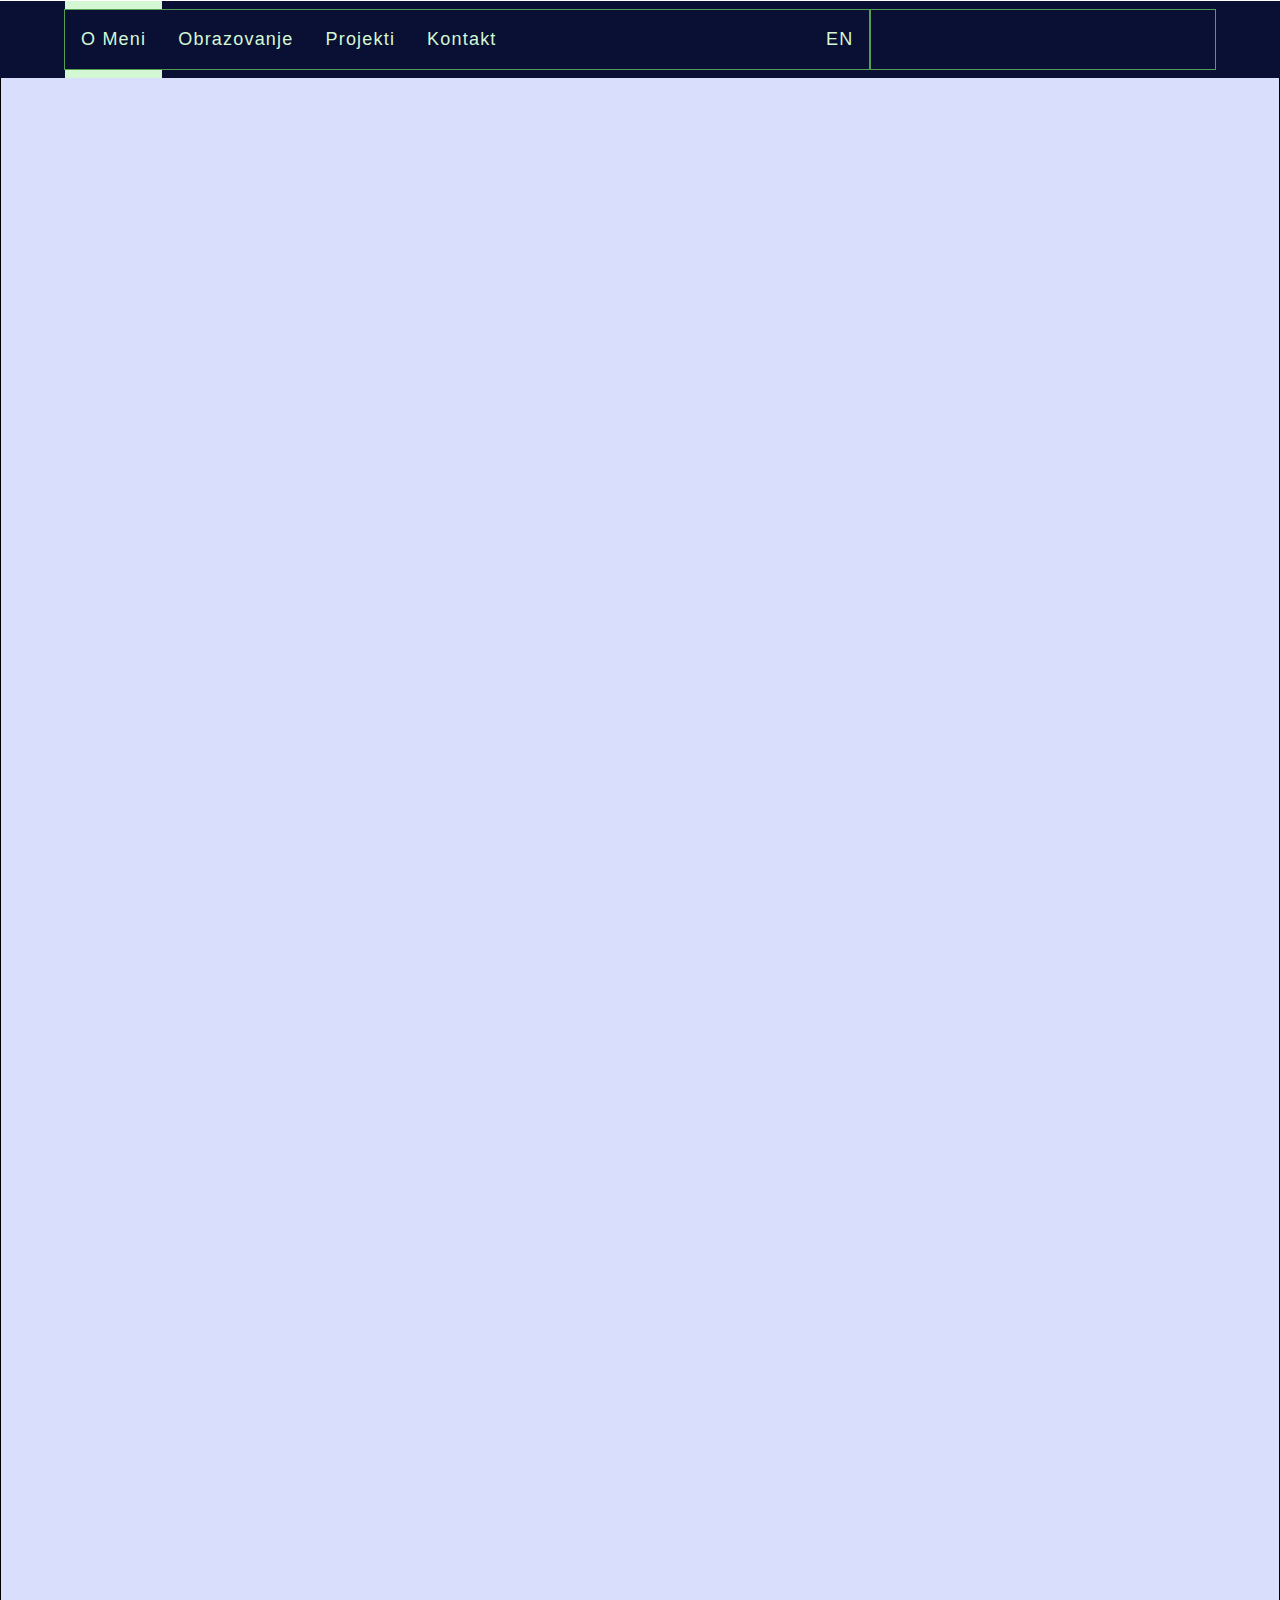
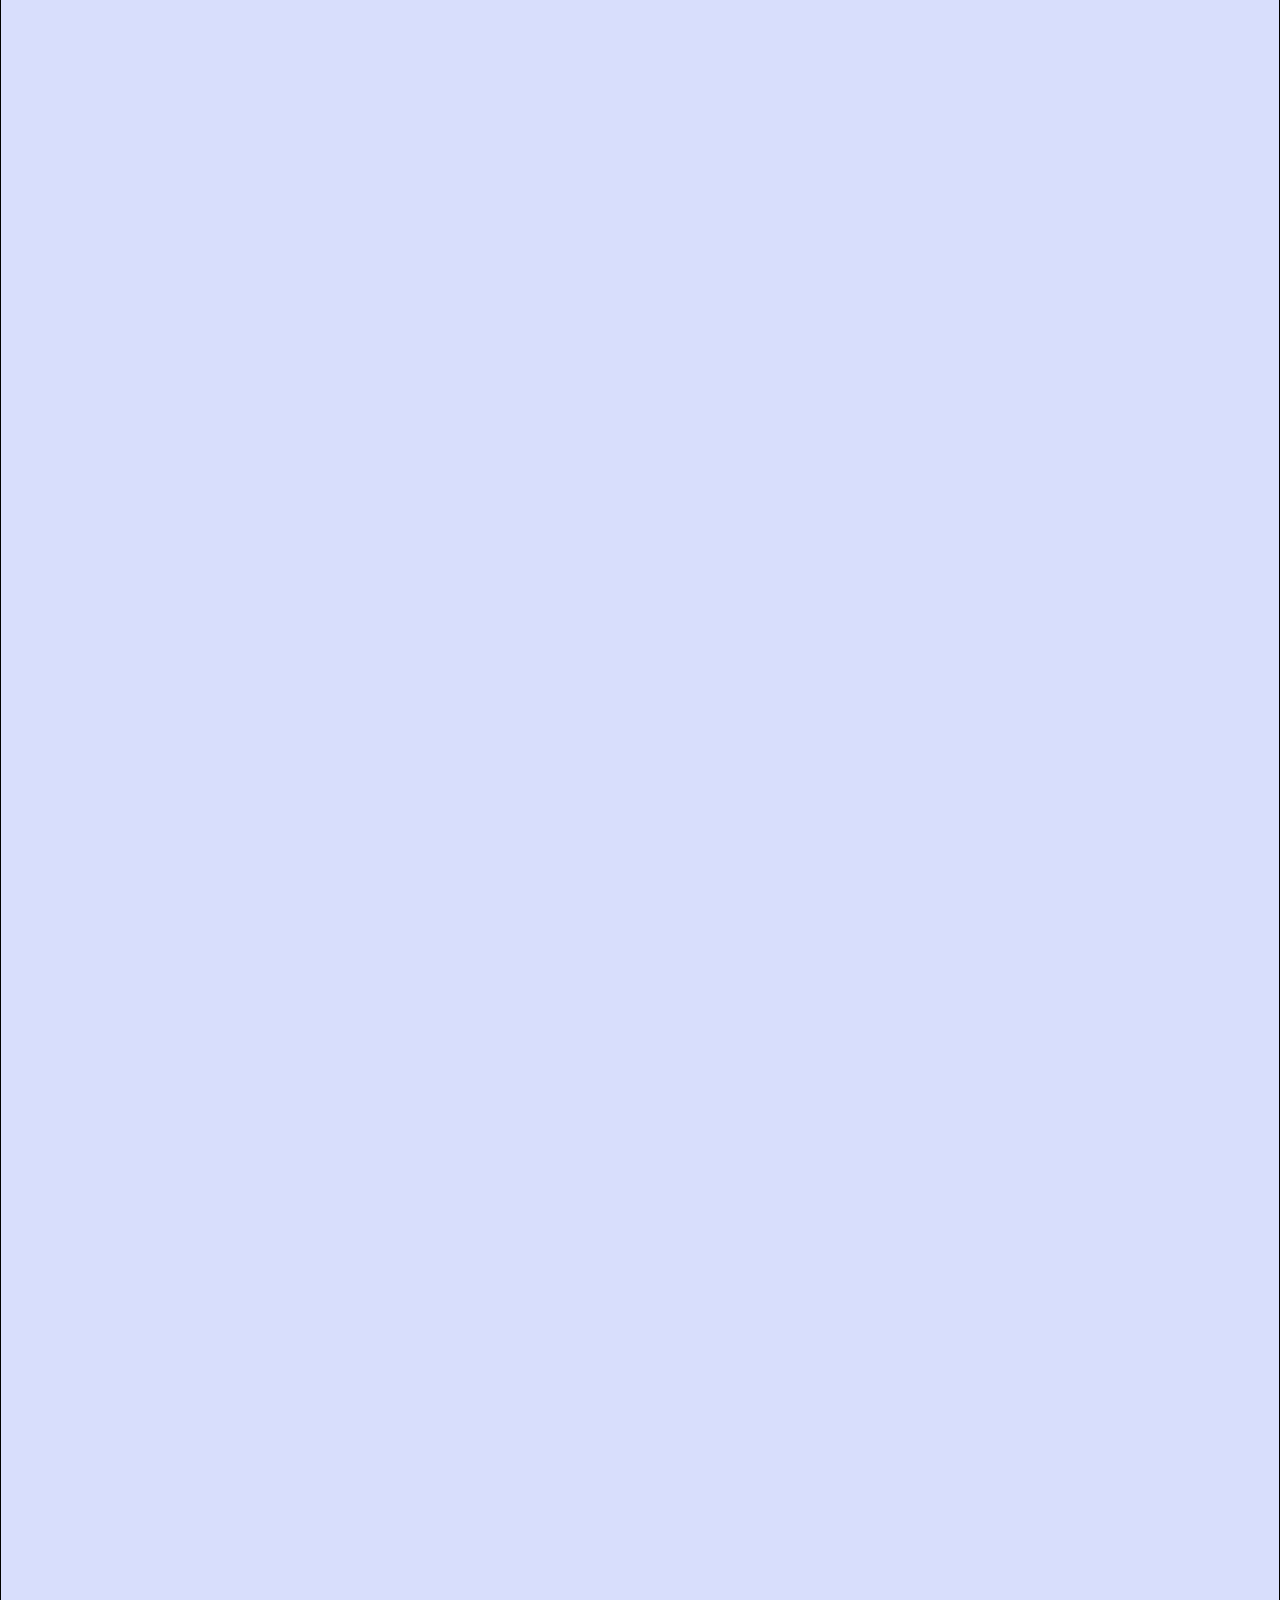
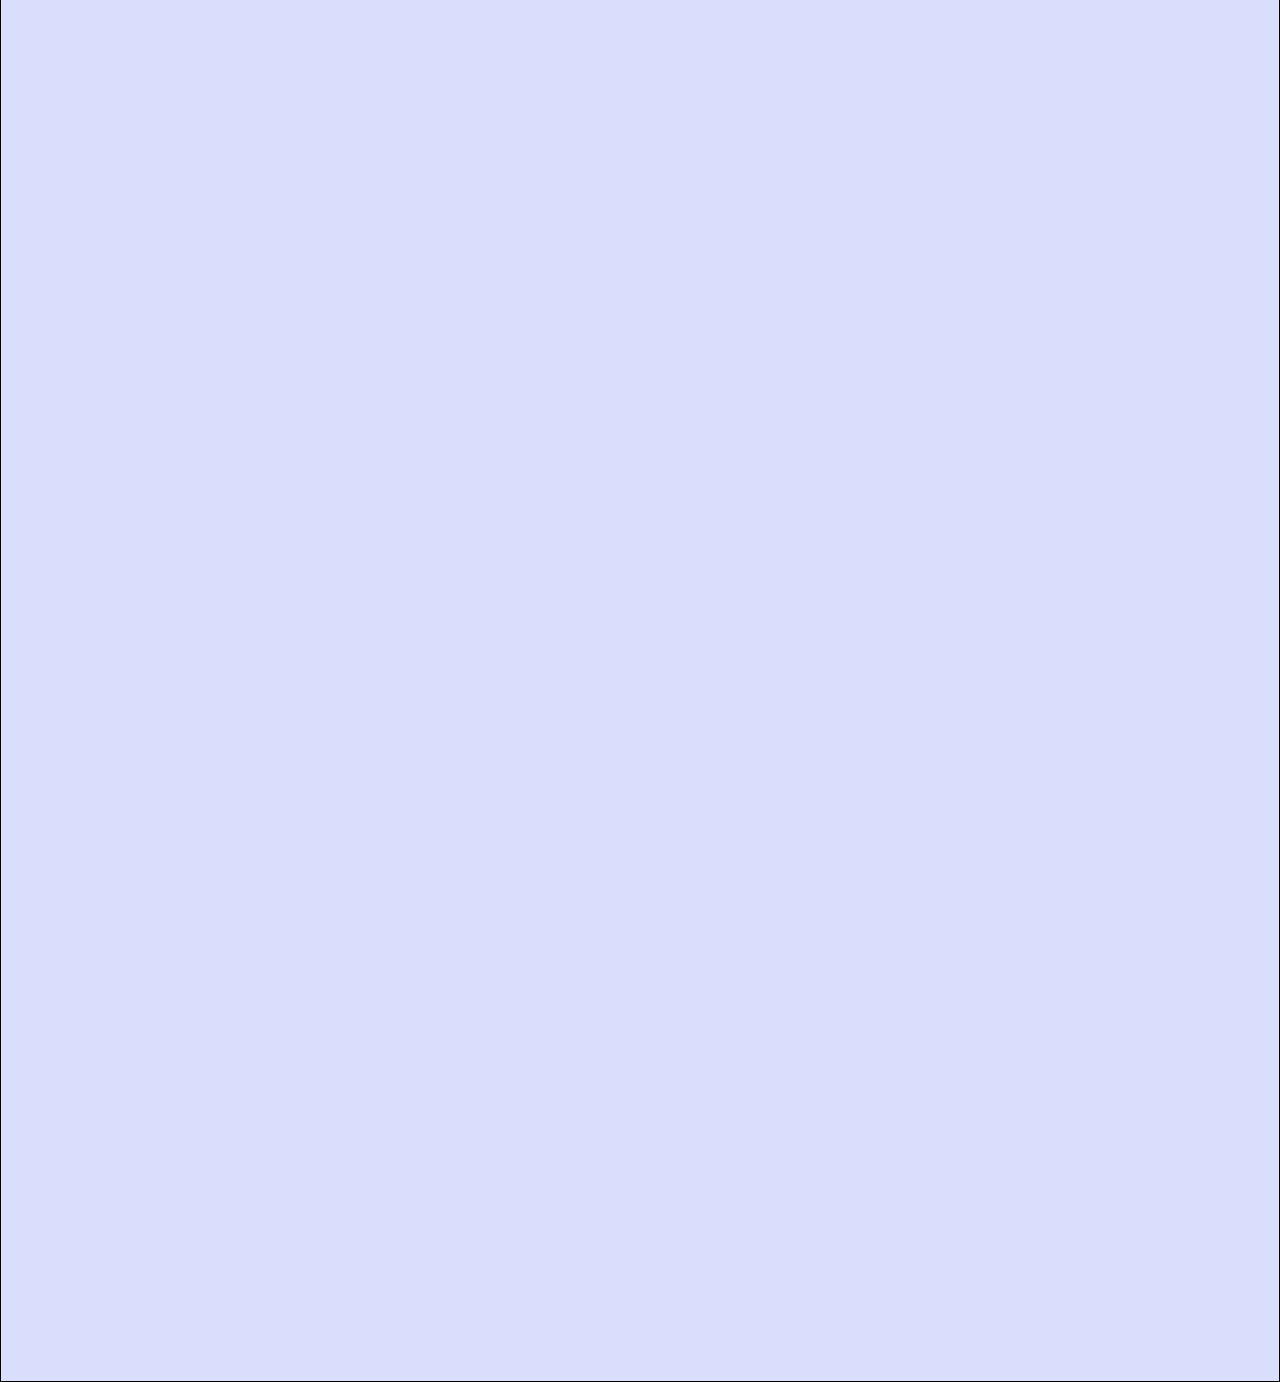
==== index.html @ 49f26e9c "First version is done" ====
<!DOCTYPE html>
<html lang="en" id="html-ID">

<head>
    <meta charset="UTF-8">
    <meta name="viewport" content="width=device-width, initial-scale=1.0">
    <title>About Me</title>

    <link rel="stylesheet" href="css/main.css" />
    <link rel="stylesheet" href="https://www.w3schools.com/w3css/4/w3.css" />

    <!------------------ Icons ------------------>
    <link rel="stylesheet" href="https://use.fontawesome.com/releases/v5.7.2/css/all.css"
        integrity="sha384-fnmOCqbTlWIlj8LyTjo7mOUStjsKC4pOpQbqyi7RrhN7udi9RwhKkMHpvLbHG9Sr" crossorigin="anonymous" />

    <script type="text/javascript" src="js/javascript.js"></script>
    <script type="text/javascript" src="js/javascript-1.js"></script>
    <script src="https://ajax.googleapis.com/ajax/libs/jquery/3.5.1/jquery.min.js"></script>
</head>

<body id="body-ID">
    <!-- Navbar -->
    <div id="frameNavBar" class="frame-nav-bar w3-top">

        <!-- Selektor -->
        <div class="selector mobile-hide" id="selector"></div>

        <div id="navBar" class="nav-bar w3-bar w3-center-align w3-large" style="display:flex;">
            <!---------------- LOGO ---------------->
            <!-- <a href="#" class="w3-bar-item w3-button w3-padding-16"><span class="w3-large">
                    <i class="fab fa-forumbee"></i></span></a> -->
            <div class="left-links mobile-hide">
                <!----------- About Me ----------->
                <a href="#aboutMe" class="w3-bar-item w3-button w3-hover-theme w3-padding-16" data-select="selected"
                    data-name="about-me">O Meni</a>

                <!----------- Educatios ----------->
                <a href="#education" class="w3-bar-item w3-button w3-hover-theme w3-padding-16"
                    data-name="education">Obrazovanje</a>

                <!------------ Projects ------------>
                <a href="#projects" class="w3-bar-item w3-button w3-hover-theme w3-padding-16"
                    data-name="projects">Projekti</a>

                <!------------ Contact ------------>
                <a href="#contact" class="w3-bar-item w3-button w3-hover-theme w3-padding-16"
                    data-name="contact">Kontakt</a>

                <a href="english.html" class="w3-bar-item w3-button w3-padding-16 w3-right">EN</a>
            </div>
            <div class="right-buttons">
                <!-------------- Open Sidebar Button -------------->
                <a class="w3-bar-item w3-button w3-right w3-large w3-padding-16 dekstop-hide" href="javascript:void(0)"
                    onclick="switch_navbar()">
                    <i class="fa fa-bars"></i>
                </a>
                <!-------------- Search form -------------->
                <div class="search w3-right">
                    <!-- <form method="" action=""> -->
                    <!-- Open Button and Search Button -->
                    <button id="searchButton" onclick="show_search_form()"
                        class="search-button w3-button w3-padding-16 w3-right" title="Open Search Box">
                        <i class="fa fa-search"></i>
                    </button>
                    <!-- Input Filed -->
                    <input id="searchInput" type="text" class="search-input w3-right search-box-hidden" autofocus
                        placeholder="Search...">
                    <!-- Close Button -->
                    <button id="closeButton" onclick="show_search_form()"
                        class="close-button w3-button w3-right w3-hide" title="Close Search Box">
                        <i class="fas fa-angle-double-right"></i>
                    </button>
                    <!-- </form> -->
                </div><!-- search -->
            </div><!-- right-buttons-->
        </div><!-- nav-bar -->

        <!--------------- Search form - Mobile version --------------->
        <div id="searchMobile" class="search-mobile trans-all">
            <!-- <form method="" action=""> -->
            <!-- Input Filed -->
            <input id="searchInput" type="text" class="search-input" autofocus placeholder="Search...">
            <!-- Search Button -->
            <button id="seachButton" onclick="run_search_form()" class="search-button w3-button trans-all"
                title="Serach Search Box">Traži
            </button>
            <!-- Close Button -->
            <button id="closeButton" onclick="show_search_form()" class="close-button w3-button trans-all"
                title="Close Search Box">
                <i class="fas fa-times"></i>
            </button>
            <!-- </form> -->
        </div>

        <!--------------- Side bar --------------->
        <div id="sideBar" class="side-bar trans-all">
            <!------------------ Close button ------------------>
            <a href="javascript:void(0)" class="closebtn" onclick="switch_navbar()">&times;</a>
            <!----------- About Me ----------->
            <a href="#aboutMe" class="sidebar-link select-sidebar" data-name="about-me">O Meni</a>
            <!----------- Education ----------->
            <a href="#education" class="sidebar-link" data-name="education">Obrazovanje</a>
            <!----------- Projects ----------->
            <a href="#projects" class="sidebar-link" data-name="projects">Projekti</a>
            <!----------- Contact ----------->
            <a href="#contact" class="sidebar-link" data-name="contact">Kontakt</a>
            <!----------- Language ----------->
            <a href="english.html" class="sidebar-link">EN</a>
        </div>

    </div><!-- id="nav-bar" -->

    <div class="content">
        <div id="aboutMe" class="about-me">
            <div class="picture trans-all trans-move-left-off">
                <div class="image-person hightlights1" onclick="change_gray_scale(this)"></div>
            </div>
            <div class="description trans-all trans-move-off">
                <h1 class="title w3-xxxlarge trans-all trans-move-off trans-delay-1">O Meni</h1>
                <h3 class="trans-all trans-move-off trans-delay-2">Pozdrav !</h3>
                <ul class="trans-all trans-move-off trans-delay-3">
                    <li>Moje ime je <strong>Petar Bogić</strong>, živim i radim u Sremskoj Mitrovici</li>
                    <li>Po struci sam elektroinženjer računarstva i elektrotehnike</li>
                    <li>Poslednjih godina bavim se razvojem web stranica koristeći dostupne alate za razvoj web-a</li>
                    <li>U slobodno vreme bavim se popravkama drvenih predmeta, električnih
                        aparata, muzikom, a često posećujem i Frušku Goru
                    </li>
                </ul>
                <p class="trans-all trans-move-off trans-delay-4">Toliko za sada</p>
            </div>
        </div>
        <div id="education" class="education">
            <h1 class="title w3-xxxlarge trans-all trans-move-left-off">Obrazovanje</h1>
            <div class="row row-1">
                <div class="colon-1 trans-all trans-move-left-off">
                    <h4>Fakultet</h4>
                </div>
                <div class="colon-2 trans-all trans-move-off">
                    <h3><strong>Fakultet Tehničkih Nauka</strong></h3>
                    <div class="text-row">
                        <div class="text-1">Mesto</div>
                        <div class="text-2">Novi Sad</div>
                    </div>
                    <div class="text-row">
                        <div class="text-1">Smer</div>
                        <div class="text-2">Računarstvo i elektrotehnika</div>
                    </div>
                    <div class="text-row">
                        <div class="text-1">Završen</div>
                        <div class="text-2">2012 godine</div>
                    </div>
                </div>
            </div><!-- row-1 -->
            <div class="row row-2">
                <div class="colon-1 trans-all trans-move-left-off trans-delay-1">
                    <h4>Srednja škola</h4>
                </div>
                <div class="colon-2 trans-all trans-move-off trans-delay-1">
                    <h3><strong>Elektrotehnička škola - Nikola Tesla</strong></h3>
                    <div class="text-row">
                        <div class="text-1">Mesto</div>
                        <div class="text-2">Sremska Mitrovica</div>
                    </div>
                    <div class="text-row">
                        <div class="text-1">Smer</div>
                        <div class="text-2">Automatika - Industrisjka elektronika </div>
                    </div>
                    <div class="text-row">
                        <div class="text-1">Završena</div>
                        <div class="text-2">2004 godine</div>
                    </div>
                </div>
            </div><!-- row-2 -->
            <div class="row row-3">
                <div class="colon-1 trans-all trans-move-left-off trans-delay-2">
                    <h4>Rad sa računarom</h4>
                </div>
                <div class="colon-2 trans-all trans-move-off trans-delay-2">
                    <h3><strong>Osnovno</strong></h3>
                    <div class="text-row">
                        <div class="text-1"></div>
                        <div class="text-2">
                            <ul>
                                <li>Word</li>
                                <li>Exsel</li>
                                <li>PowerPoint</li>
                            </ul>
                        </div>
                    </div>
                    <h3><strong>Napredni</strong></h3>
                    <div class="text-row">
                        <div class="text-1"></div>
                        <div class="text-2">
                            <ul>
                                <li>SketchUp - 3D projektovanje</li>
                                <li>Eagle, Protel - PCB projektovanje</li>
                                <li>GIMP - obrada slika</li>
                            </ul>
                        </div>
                    </div>
                </div>
            </div><!-- row-3 -->
            <div class="row row-4">
                <div class="colon-1 trans-all trans-move-left-off trans-delay-3">
                    <h4>Serverski programi </br>PHP and MySQL, Apache Server</h4>
                </div>
                <div class="colon-2 trans-all trans-move-off trans-delay-3">
                    <h3><strong>phpMyadmin</strong> – aplikacija za rad sa mysql bazom podataka</h3>
                    <div class="text-row">
                        <div class="text-1"></div>
                        <div class="text-2">
                            <ul>
                                <li>kreiranje nove baze</li>
                                <li>kreiranje root korisnika, ostalih korisnika, dodela nivoa pristup</li>
                                <li>kreiranje tabela</li>
                                <li>definisanje polja tabela</li>
                                <li>definisanje polja auto-increment</li>
                                <li>selektovanje podataka, upotreba operatora OR, AND, BEETWIN, LIKE</li>
                                <li>definisanje ograničenja za tabele, constrains</li>
                                <li>definisanje primary key</li>
                                <li>povezivanje tabela definisanjem foreign key-a</li>
                                <li>izmena (UPDATE), brisanje podataka (DELETE), upis novih podataka (INSERT)
                                    korišćenjem SQL query ili preko aplikacije phpMyadmin</li>
                                <li>brisanje cele tabele ili baze naredbom DROP, i slično</li>
                            </ul>
                        </div>
                    </div>
                    <h3><strong>PHP</strong></h3>
                    <div class="text-row">
                        <div class="text-1"></div>
                        <div class="text-2">
                            <ul>
                                <li>proceduralni php</li>
                                <li>framework CodeIgniter</li>
                                <li>objektnno-orjetisani php</li>
                                <li>rad u CMS-u Wordpress</li>
                            </ul>
                        </div>
                    </div>
                </div>
            </div><!-- row-4 -->
            <div class="row row-5">
                <div class="colon-1 trans-all trans-move-left-off trans-delay-4">
                    <h4><strong>Front-end</strong> – web dizajn</h4>
                </div>
                <div class="colon-2 trans-all trans-move-off trans-delay-4">
                    <h3><strong>HTML, CSS</strong></h3>
                    <div class="text-row">
                        <div class="text-1"></div>
                        <div class="text-2">
                            <ul>
                                <li>korišćenje većine html elemenata za prikaz teksta, slika,
                                    karaktera, linkova, paragrafa...</li>
                                <li>korišćenje nekih od mnogobrojnih events trigger-a</li>
                                <li>framework bootstrap</li>
                                <li>framework w3school</li>
                                <li>pomoćni alat SCSS</li>
                            </ul>
                        </div>
                    </div>
                    <h3><strong>Javascript</strong></h3>
                    <div class="text-row">
                        <div class="text-1"></div>
                        <div class="text-2">
                            <ul>
                                <li>implementacija primera jQuery-a sa manjim izmenama
                                    prilagođenim potrebama projekta</li>
                                <li>rad sa AJAX-om i primena u Wordpress-u</li>
                            </ul>
                        </div>
                    </div>
                </div>
            </div><!-- row-5 -->

            <div class="row row-6">
                <div class="colon-1 trans-all trans-move-left-off trans-delay-5">
                    <h4><strong>CMS</strong></h4>
                </div>
                <div class="colon-2 trans-all trans-move-off trans-delay-5">
                    <h3><strong>Wordpress</strong></h3>
                    <div class="text-row">
                        <div class="text-1"></div>
                        <div class="text-2">
                            <ul>
                                <li>modifikacija postojećeg tema</li>
                                <li>proširenje funkcionalnosti korišćenjem hooks-a i postojećih wordpress funkcija kao i
                                    php funkcija</li>
                                <li>jedan projekat plugin Post Private Messages</li>
                                <li>nekoliko manjih projekata (dodatnih funkcija) za Wordpress
                                </li>
                            </ul>
                        </div>
                    </div>
                </div>
            </div><!-- row-6 -->
        </div>
        <div id="projects" class="projects">
            <h1 class="title w3-xxxlarge trans-all trans-move-left-off">Projekti</h1>
            <div class="all-projects">
                <div class="project pro-1 trans-all trans-move-left-off">
                    <div class="frame">
                        <div class="cover-p trans-all" onmouseover="hover_project(this)"
                            onmouseleave="hover_project_leave(this)">
                            <div class="trans-all">
                                <h3>Pcela INFO</h3>Korišćene tehnologije: HTML, CSS, SCSS, w3schools framework,
                                JavaScript, jQuery
                            </div>
                            <a href="https://petarb-wp.github.io/pcelar-info/" class="trans-all"
                                target="_blank">Detaljnije</a>
                        </div>
                    </div>
                </div>
                <div class="project pro-2 trans-all trans-move-left-off trans-delay-1">
                    <div class="frame">
                        <div class="cover-p trans-all" onmouseover="hover_project(this)"
                            onmouseleave="hover_project_leave(this)">
                            <div class="trans-all">
                                <h3>GromNET</h3>Korišćene tehnologije: HTML, CSS, w3schools framework, JavaScript,
                                jQuery (No active links, Single Page)
                            </div>
                            <a href="https://petarb-wp.github.io/grom-net/" class="trans-all"
                                target="_blank">Detaljnije</a>
                        </div>
                    </div>
                </div>
                <div class="project pro-3 trans-all trans-move-left-off trans-delay-2">
                    <div class="frame">
                        <div class="cover-p trans-all" onmouseover="hover_project(this)"
                            onmouseleave="hover_project_leave(this)">
                            <div class="trans-all">
                                <h3>Post Private Messages</h3>Korišćene tehnologije: HTML, CSS, JavaScript, jQuery,
                                Wordpress CMS, PHP, MySQL, Ajax
                            </div>
                            <a href="https://petarb-wp.github.io/private-messages-html/index.html" class="trans-all"
                                target="_blank">Detaljnije</a>
                        </div>
                    </div>
                </div>
                <div class="project pro-4 trans-all trans-move-off trans-delay-3">
                    <div class="frame">
                        <div class="cover-p trans-all" onmouseover="hover_project(this)"
                            onmouseleave="hover_project_leave(this)">
                            <div class="trans-all">
                                <h3>Skocko</h3>Korišćene tehnologije: HTML, CSS, JavaScript, PHP, Codeigniter framework,
                                MySQL
                            </div>
                            <a href="http://skocko.ml/" class="trans-all" target="_blank">Detaljnije</a>
                        </div>
                    </div>
                </div>
                <div class="project pro-5 trans-all trans-move-off trans-delay-4">
                    <div class="frame">
                        <div class="cover-p trans-all" onmouseover="hover_project(this)"
                            onmouseleave="hover_project_leave(this)">
                            <div class="trans-all">
                                <h3>About Me</h3>Korišćene tehnologije: HTML, CSS, SCSS, JavaScript, jQuery
                            </div>
                            <a href="https://petarb-wp.github.io/#" class="trans-all" target="_blank">Detaljnije</a>
                        </div>
                    </div>
                </div>
            </div>
        </div>
        <div id="contact" class="contact">
            <h1 class="title w3-xxxlarge trans-all trans-move-left-off">Kontakt</h1>
            <div class="info">
                <div class="info-col1">
                    <h3 class="trans-all trans-move-left-off">Kontakt podaci</h3>
                    <div class="row">
                        <div class="col-1 trans-all trans-move-left-off"><strong><i
                                    class="far fa-envelope"></i></strong></div>
                        <div class="col-2 trans-all trans-move-left-off trans-delay-1">petarbogic85@gmail.com</div>
                    </div>
                    <div class="row">
                        <div class="col-1 trans-all trans-move-left-off trans-delay-2"><strong><i
                                    class="fas fa-phone-square"></i></strong></div>
                        <div class="col-2 trans-all trans-move-left-off trans-delay-3">065/67-53-990</div>
                    </div>
                    <div class="row">
                        <div class="col-1 trans-all trans-move-left-off trans-delay-4"><strong><i
                                    class="fab fa-skype"></i></strong>
                        </div>
                        <div class="col-2 trans-all trans-move-left-off trans-delay-5">petarb</div>
                    </div>
                </div>
                <div class="info-col2">
                    <h3 class="trans-all trans-move-off">Pošalji poruku</h3>
                    <form method="POST" action="">
                        <div class="textarea trans-all trans-move-off">
                            <label for="message">Sadržaj poruke</label>
                            <textarea name="message" id="message" placeholder="DISABLED" disabled></textarea>
                        </div>
                        <div class="email trans-all trans-move-off trans-delay-1">
                            <label for="email">Vaš e-mail</label>
                            <input type="email" name="email" id="email" placeholder="DISABLED" disabled>
                        </div>
                        <div class="button trans-all trans-move-off trans-delay-2">
                            <button type="submit" disabled>Pošaji</button>
                        </div>
                    </form>
                </div>
            </div><!-- info contact -->
        </div><!-- contact -->
    </div><!-- content -->

    <script>
        function allowed_links(selectedElement) {
            let allowed_attr = ["about-me", "education", "projects", "contact"];
            let check = false;
            for (i = 0; i < allowed_attr.length; i++) {
                if (selectedElement.getAttribute("data-name") == allowed_attr[i]) {
                    check = true;
                    break;
                }
            }
            return check;
        }

        $(document).ready(function () {

            // Add smooth scrolling to all links
            $("a").on('click', function (event) {

                console.log("Click on: " + $(this).text());

                if (!allowed_links(this)) {
                    console.log("NOT ALLOWED");
                    return "";
                } else {
                    console.log("ALLOWED");
                }

                if (sessionStorage.getItem("clickButton") == null) {
                    sessionStorage.setItem("clickButton", true);
                }

                if (this.parentElement.getAttribute("id") == "sideBar") {
                    console.log("selected Mobile Element: " + this);
                    mobile_active(this, false); // selected-element, close side-bar menu
                } else {
                    console.log("selected Desktop Element: " + this);
                    desktop_active(this); // selected-element
                }

                // Make sure this.hash has a value before overriding default behavior
                if (this.hash !== "") {
                    // Prevent default anchor click behavior
                    event.preventDefault();

                    // Store hash
                    var hash = this.hash;
                    var selected_element = this;

                    // Using jQuery's animate() method to add smooth page scroll
                    // The optional number (800) specifies the number of milliseconds it takes to scroll to the specified area
                    $('html').animate({
                        scrollTop: $(hash).offset().top - 77
                    }, 1200, function () {

                        // menu_marker(selected_element);
                        setTimeout(function () {
                            sessionStorage.removeItem("clickButton"); // clickButton == null
                        }, 200);

                        // Add hash (#) to URL when done scrolling (default click behavior)
                        // window.location.hash = hash;
                    });
                } // End if
            });
        });

        window.onload = function () {
            $(document).ready(function () {

                if (sessionStorage.getItem("clickButton") == null) {
                    sessionStorage.setItem("clickButton", true);
                }

                $('html').animate({
                    scrollTop: $("#aboutMe").offset().top - 77
                }, 500, function () {
                    let selectedElement = document.getElementById("navBar").children[0].children[0];
                    if (window.innerWidth > 767) {
                        desktop_active(selectedElement);
                    } else {
                        mobile_active(selectedElement, false, true); // selected Element, open side-bar menu, show all content parts
                    }
                    setTimeout(function () {
                        sessionStorage.removeItem("clickButton"); // clickButton == null
                    }, 200);
                });
            });

            if (checkTouchDevice()) {
                set_mobile_projects();
            }
        }
    </script>
</body>

</html>
---- css/main.css ----
/*-------------------------------------
<h1>Heading 1 (36px)</h1>
<h2>Heading 2 (30px)</h2>
<h3>Heading 3 (24px)</h3>
<h4>Heading 4 (20px)</h4>
<h5>Heading 5 (18px)</h5>
<h6>Heading 6 (16px)</h6>

(10) w3-tiny
(12) w3-small
(15) w3-medium
(18) w3-large
(24) w3-xlarge
(36) w3-xxlarge
(48) w3-xxxlarge
(64) w3-jumbo
-------------------------------------*/
.border-4 {
  border-top: 4px solid transparent !important;
  border-bottom: 4px solid transparent !important;
}

.border-color1 {
  border-top-color: #D4F7D4 !important;
  border-bottom-color: #D4F7D4 !important;
}

@keyframes moveButton {
  0% {
    left: -400px;
    opacity: 0;
  }
  100% {
    left: 0;
    opacity: 1;
  }
}
@keyframes textShadows {
  0% {
    text-shadow: 0px 0px 0px #559E54;
  }
  100% {
    text-shadow: 0px 0px 20px #091034;
  }
}
.search-box {
  width: 250px !important;
  padding-left: 16px !important;
  padding-right: 16px !important;
}

.search-box-hidden {
  width: 0;
}

.content {
  border: 1px solid black;
  display: flex;
  flex-direction: column;
  background-color: #d8defc;
  margin-top: 77px;
}

h1.title {
  font-weight: bolder;
  margin: 32px 0;
}

.text-animation {
  opacity: 0;
  transition: opacity 2s;
}

.text-animation-1 {
  transition: transform 1s linear 1s;
  transform: translateX(50%);
}

.trans-all {
  transition: all 1.2s;
}

.trans-move-off {
  transform: translateX(100%);
  opacity: 0;
}

.trans-move-left-off {
  transform: translateX(-100%);
  opacity: 0;
}

.trans-move-on {
  transform: translateX(0) !important;
  opacity: 1 !important;
}

.trans-up-off {
  transform: translateY(-100%);
  opacity: 0;
}

.trans-up-on {
  transform: translateY(0) !important;
  opacity: 1 !important;
}

.trans-delay-1 {
  transition-delay: 200ms;
}

.trans-delay-2 {
  transition-delay: 400ms;
}

.trans-delay-3 {
  transition-delay: 600ms;
}

.trans-delay-4 {
  transition-delay: 800ms;
}

.trans-delay-5 {
  transition-delay: 1000ms;
}

#frameNavBar {
  background-color: #091034;
  z-index: 2;
}
#frameNavBar .search-mobile {
  position: absolute;
  top: 100px;
  height: 250px;
  width: 100%;
  padding: 16px;
  background-color: rgba(9, 16, 52, 0.6);
  transition-duration: 700ms;
  transform: translateY(-500px);
  opacity: 0;
}
#frameNavBar .search-mobile.vertical-move {
  transform: translateY(0);
  opacity: 1;
}
#frameNavBar .search-mobile .search-input {
  width: 100%;
  padding: 16px;
  outline-style: none;
}
#frameNavBar .search-mobile button {
  border-radius: 4px;
  margin-top: 16px;
  padding: 8px 16px;
  color: #D4F7D4;
  background-color: #091034;
  outline-style: none;
  transition-duration: 400ms;
}
#frameNavBar .search-mobile button:hover {
  color: #D4F7D4 !important;
  background-color: #111d5f !important;
}
#frameNavBar .search-mobile .search-button {
  float: left;
}
#frameNavBar .search-mobile .close-button {
  float: right;
}

.nav-bar {
  width: auto !important;
  padding: 8px 0;
  position: relative;
  z-index: 5;
  display: flex;
}
.nav-bar .left-links {
  border: 1px solid #559E54;
  display: flex;
  width: 70%;
}
.nav-bar .right-buttons {
  border: 1px solid #559E54;
}
.nav-bar a, .nav-bar button {
  color: #D4F7D4;
  background-color: #091034;
  transition-property: color;
  -webkit-transition-property: color;
  transition-duration: 0.5s;
  -webkit-transition-duration: 0.5s;
  transition-timing-function: linear;
  -webkit-transition-timing-function: linear;
}
.nav-bar a:hover, .nav-bar button:hover {
  color: #7ee77e !important;
  background-color: #091034 !important;
}
.nav-bar .search .search-button {
  outline-style: none;
}
.nav-bar .search .search-input {
  border: 0;
  margin: 8px 0;
  padding: 8px 0;
  outline-style: none;
  transition: width 1s, padding-left 1s, padding-right 1s;
}
.nav-bar .search .close-button {
  outline-style: none;
  margin-top: 8px;
  background-color: #236AB9 !important;
  position: relative;
  animation-name: moveButton;
  animation-duration: 1s;
}

.selector {
  width: 0;
  height: 100%;
  background-color: #D4F7D4;
  position: absolute;
  z-index: 4;
  left: 64px;
  transition: width 1s, transform 1s;
}

.about-me {
  overflow-x: hidden;
  color: #091034;
  padding-top: 48px;
  display: flex;
  display: -webkit-flex;
}
.about-me .picture {
  display: flex;
  display: -webkit-flex;
  justify-content: center;
  align-items: center;
}
.about-me .picture .image-person {
  border-radius: 50%;
  border: 3px solid #091034;
  background-image: url("../images/image-me.jpg");
  background-position: center;
  background-size: auto 250px;
  background-repeat: no-repeat;
  background-color: white;
  width: 280px;
  height: 280px;
}
.about-me .picture .image-person:hover {
  cursor: pointer;
}
.about-me .picture .image-person.hightlights0 {
  filter: grayscale(0%);
}
.about-me .picture .image-person.hightlights1 {
  filter: grayscale(50%);
}
.about-me .picture .image-person.hightlights2 {
  filter: grayscale(75%);
}
.about-me .picture .image-person.hightlights3 {
  filter: grayscale(100%);
}
.about-me .description h1 {
  padding: 0;
}
.about-me .description h3 {
  padding: 0;
}
.about-me .description h3.text-shadows {
  animation-name: textShadows;
  animation-duration: 500ms;
  animation-iteration-count: 4;
  animation-delay: 2s;
  animation-direction: alternate;
}
.about-me .description ul {
  list-style: none;
  padding: 0;
}
.about-me .description ul li {
  margin: 8px 0;
}

.projects {
  overflow-x: hidden;
  color: #091034;
  padding-bottom: 32px;
}
.projects h1 {
  width: 100%;
}
.projects .all-projects {
  display: flex;
  display: -webkit-flex;
}
.projects .all-projects .project {
  padding: 16px;
  height: 450px;
}
.projects .all-projects .project .frame {
  position: relative;
  height: 100%;
}
.projects .all-projects .project .frame .cover-p {
  position: absolute;
  height: 100%;
  width: 100%;
  top: 0;
  left: 0;
  background-color: rgba(0, 0, 0, 0.1);
  transition-duration: 600ms;
}
.projects .all-projects .project .frame .cover-p:hover {
  background-color: rgba(0, 0, 0, 0.3);
}
.projects .all-projects .project .frame .cover-p div {
  background: rgba(0, 0, 0, 0.85);
  color: #D4F7D4;
  position: absolute;
  left: 0;
  bottom: 0;
  width: 100%;
  padding: 16px 16px 32px 16px;
  transition-duration: 600ms;
}
.projects .all-projects .project .frame .cover-p div.move-up {
  bottom: 54px;
}
.projects .all-projects .project .frame .cover-p a {
  color: #D4F7D4;
  padding: 16px;
  position: absolute;
  bottom: 0;
  left: 0;
  width: 100%;
  text-align: center;
  opacity: 0;
  letter-spacing: 5px;
  background-color: #236AB9;
  transition-duration: 600ms;
}
.projects .all-projects .project .frame .cover-p a:hover {
  background-color: #3683d9;
}
.projects .all-projects .project .frame .cover-p a.link-opacity {
  opacity: 1;
}
.projects .all-projects .pro-1 .frame {
  background-image: url("../images/slika4.png");
  background-position: top left;
  background-size: auto 1500px;
  background-repeat: no-repeat;
}
.projects .all-projects .pro-2 .frame {
  background-image: url("../images/slika3.png");
  background-position: top center;
  background-size: auto 1200px;
  background-repeat: no-repeat;
}
.projects .all-projects .pro-3 .frame {
  background-image: url("../images/slika5.png");
  background-position: top left;
  background-size: auto 700px;
  background-repeat: no-repeat;
}
.projects .all-projects .pro-4 .frame {
  background-image: url("../images/slika6.png");
  background-position: top left;
  background-size: auto 1300px;
  background-repeat: no-repeat;
}
.projects .all-projects .pro-5 .frame {
  background-image: url("../images/slika7.jpg");
  background-position: center 20%;
  background-size: 100% auto;
  background-repeat: no-repeat;
}

.education {
  overflow-x: hidden;
  color: #091034;
}
.education .row {
  display: flex;
  display: -webkit-flex;
  padding: 16px 0;
}
.education .row .colon-1 {
  background-color: #559E54;
  padding: 16px 16px;
}
.education .row .colon-2 {
  background-color: #D4F7D4;
  padding: 16px 16px;
}
.education .row .colon-2 h3 {
  width: 100%;
}
.education .row .colon-2 .text-row {
  display: flex;
  display: -webkit-flex;
}

.contact {
  overflow-x: hidden;
  color: #091034;
  padding-bottom: 32px;
}
.contact div.info {
  display: flex;
  display: -webkit-flex;
}
.contact div.info .info-col1 {
  padding: 16px;
}
.contact div.info .info-col1 .row {
  display: flex;
  display: -webkit-flex;
  margin-bottom: 8px;
}
.contact div.info .info-col1 .row .col-1 {
  width: 20%;
  padding: 16px;
  display: flex;
  display: -webkit-flex;
  justify-content: center;
  align-items: center;
  font-size: 35px;
  background-color: #93c593;
}
.contact div.info .info-col1 .row .col-2 {
  width: 80%;
  padding: 16px;
  display: flex;
  display: -webkit-flex;
  align-items: center;
  background-color: #b4d7b4;
  margin-left: 8px;
}
.contact div.info .info-col2 {
  padding: 16px;
}
.contact div.info .info-col2 form div input, .contact div.info .info-col2 form div textarea {
  border: 2px solid #091034;
  border-radius: 4px;
  box-sizing: border-box;
  background-color: #f7faf7;
  padding: 8px 16px;
  margin: 8px 0;
  outline-style: none;
  width: 100%;
  cursor: not-allowed;
}
.contact div.info .info-col2 form div input:focus, .contact div.info .info-col2 form div textarea:focus {
  background-color: #e6f2e6;
}
.contact div.info .info-col2 form div textarea {
  height: 200px;
}
.contact div.info .info-col2 form div button {
  border: none;
  border-radius: 4px;
  background-color: #93c593;
  padding: 8px 32px;
  text-decoration: none;
  margin: 8px 0;
  cursor: not-allowed;
  transition: all 400ms;
  transition-duration: 400ms;
}
.contact div.info .info-col2 form div button:hover {
  background-color: #72b471;
}

@media only screen and (max-width: 767px) {
  .nav-bar {
    margin: 0 16px;
  }
  .nav-bar .right-buttons {
    width: 100%;
  }

  .content {
    padding: 0;
  }

  .about-me {
    flex-direction: column;
  }
  .about-me .picture {
    width: 100%;
    padding: 32px 16px;
  }
  .about-me .description {
    width: 100%;
    padding: 32px 16px;
  }

  .education {
    padding: 0 16px 32px 16px;
  }
  .education .row {
    flex-direction: column;
  }
  .education .row .colon-1 {
    width: 100%;
  }
  .education .row .colon-2 {
    width: 100%;
  }
  .education .row .colon-2 .text-row .text-1 {
    display: none;
  }
  .education .row .colon-2 .text-row .text-2 {
    width: 100%;
  }

  .projects h1 {
    padding: 0 16px;
  }
  .projects .all-projects {
    margin-right: 0;
    margin-left: 0;
    flex-direction: column;
  }
  .projects .all-projects div {
    flex: 100%;
  }

  .contact h1 {
    padding: 0 16px;
  }
  .contact .info {
    flex-direction: column;
    margin-left: 0;
    margin-right: 0;
  }
  .contact .info .info-col1 {
    width: 100%;
  }
  .contact .info .info-col2 {
    width: 100%;
  }

  .side-bar.extend-sidebar {
    width: 60%;
  }

  .mobile-hide {
    display: none !important;
  }

  .dekstop-hide {
    display: block !important;
  }
}
@media only screen and (min-width: 768px) and (max-width: 1400px) {
  .nav-bar {
    margin: 0 64px;
  }
  .nav-bar .right-buttons {
    width: 30%;
  }

  .content {
    padding: 0 64px 64px 64px;
  }

  .about-me {
    flex-direction: row;
  }
  .about-me .picture {
    width: 50%;
    padding: 0 16px 32px 0;
  }
  .about-me .description {
    width: 50%;
    padding: 0 0 32px 16px;
  }

  .education {
    padding: 0 0 32px 0;
  }
  .education .row {
    flex-direction: row;
  }
  .education .row .colon-1 {
    width: 30%;
  }
  .education .row .colon-2 {
    width: 70%;
  }
  .education .row .colon-2 .text-row .text-1 {
    display: block;
    width: 30%;
  }
  .education .row .colon-2 .text-row .text-2 {
    width: 70%;
  }

  .projects h1 {
    padding: 0;
  }
  .projects .all-projects {
    margin-right: -16px;
    margin-left: -16px;
    flex-direction: row;
    flex-wrap: wrap;
  }
  .projects .all-projects div {
    flex: 33.3%;
  }

  .contact h1 {
    padding: 0;
  }
  .contact .info {
    flex-direction: row;
    margin-left: -16px;
    margin-right: -16px;
  }
  .contact .info .info-col1 {
    width: 40%;
  }
  .contact .info .info-col2 {
    width: 60%;
  }

  .side-bar.extend-sidebar {
    width: 20%;
  }

  .mobile-hide {
    display: block !important;
  }

  .dekstop-hide {
    display: none !important;
  }
}
.side-bar {
  /* border: 1px solid black; */
  /* height:300px; */
  width: 0;
  overflow-x: hidden;
  background-color: #091034;
  position: fixed;
  left: 0;
  top: 100px;
  padding-top: 70px;
  padding-bottom: 32px;
  transition-duration: 500ms;
}
.side-bar .closebtn {
  position: absolute;
  top: 0;
  right: 0;
  font-size: 36px;
  width: auto;
}
.side-bar a {
  width: 100%;
  display: block;
  padding: 16px;
  color: #D4F7D4;
  background-color: #091034;
}
.side-bar a:hover {
  color: #7ee77e;
}
.side-bar a.select-sidebar {
  color: #7ee77e;
}

* {
  box-sizing: border-box;
}

html {
  font-size: 16px;
  color: #D4F7D4;
  font-family: Verdana;
  letter-spacing: 1.2px;
}

body {
  margin: 0;
  line-height: 1.5;
}

a {
  text-decoration: none;
}

/*# sourceMappingURL=main.css.map */
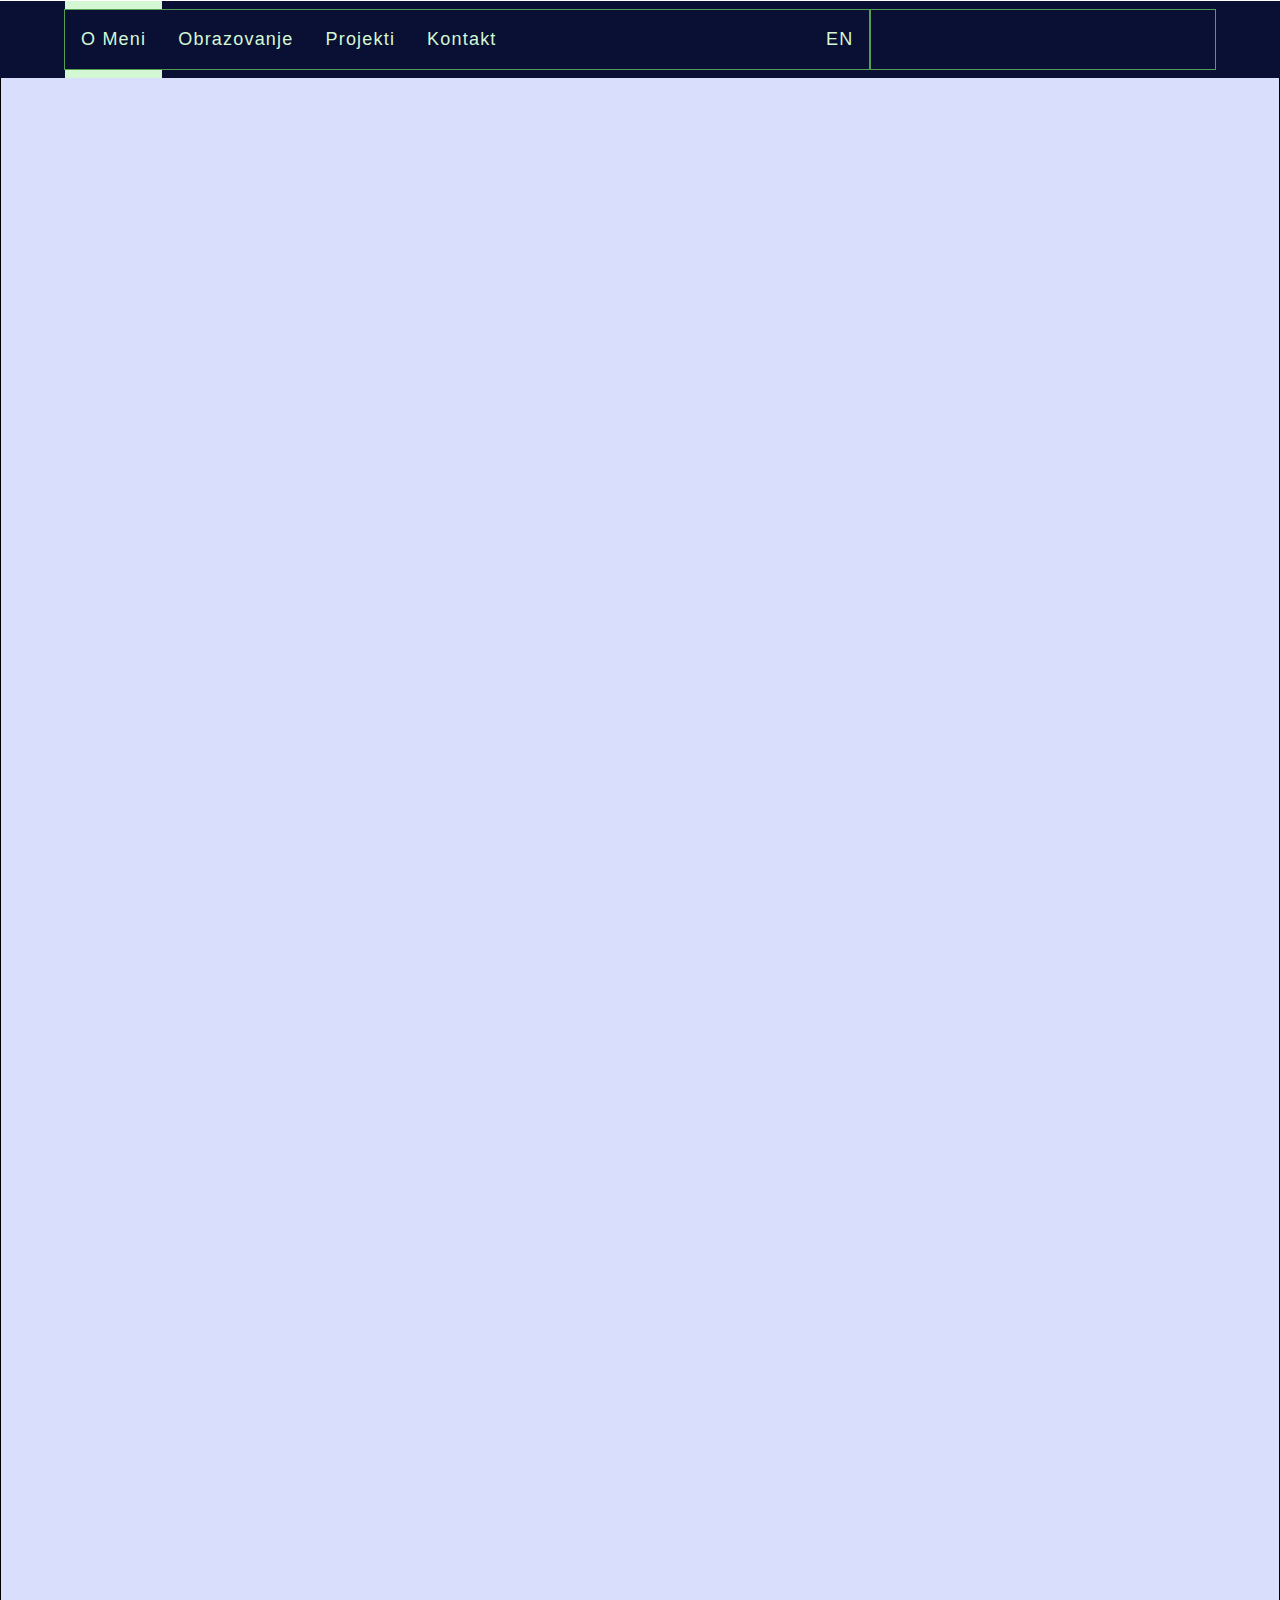
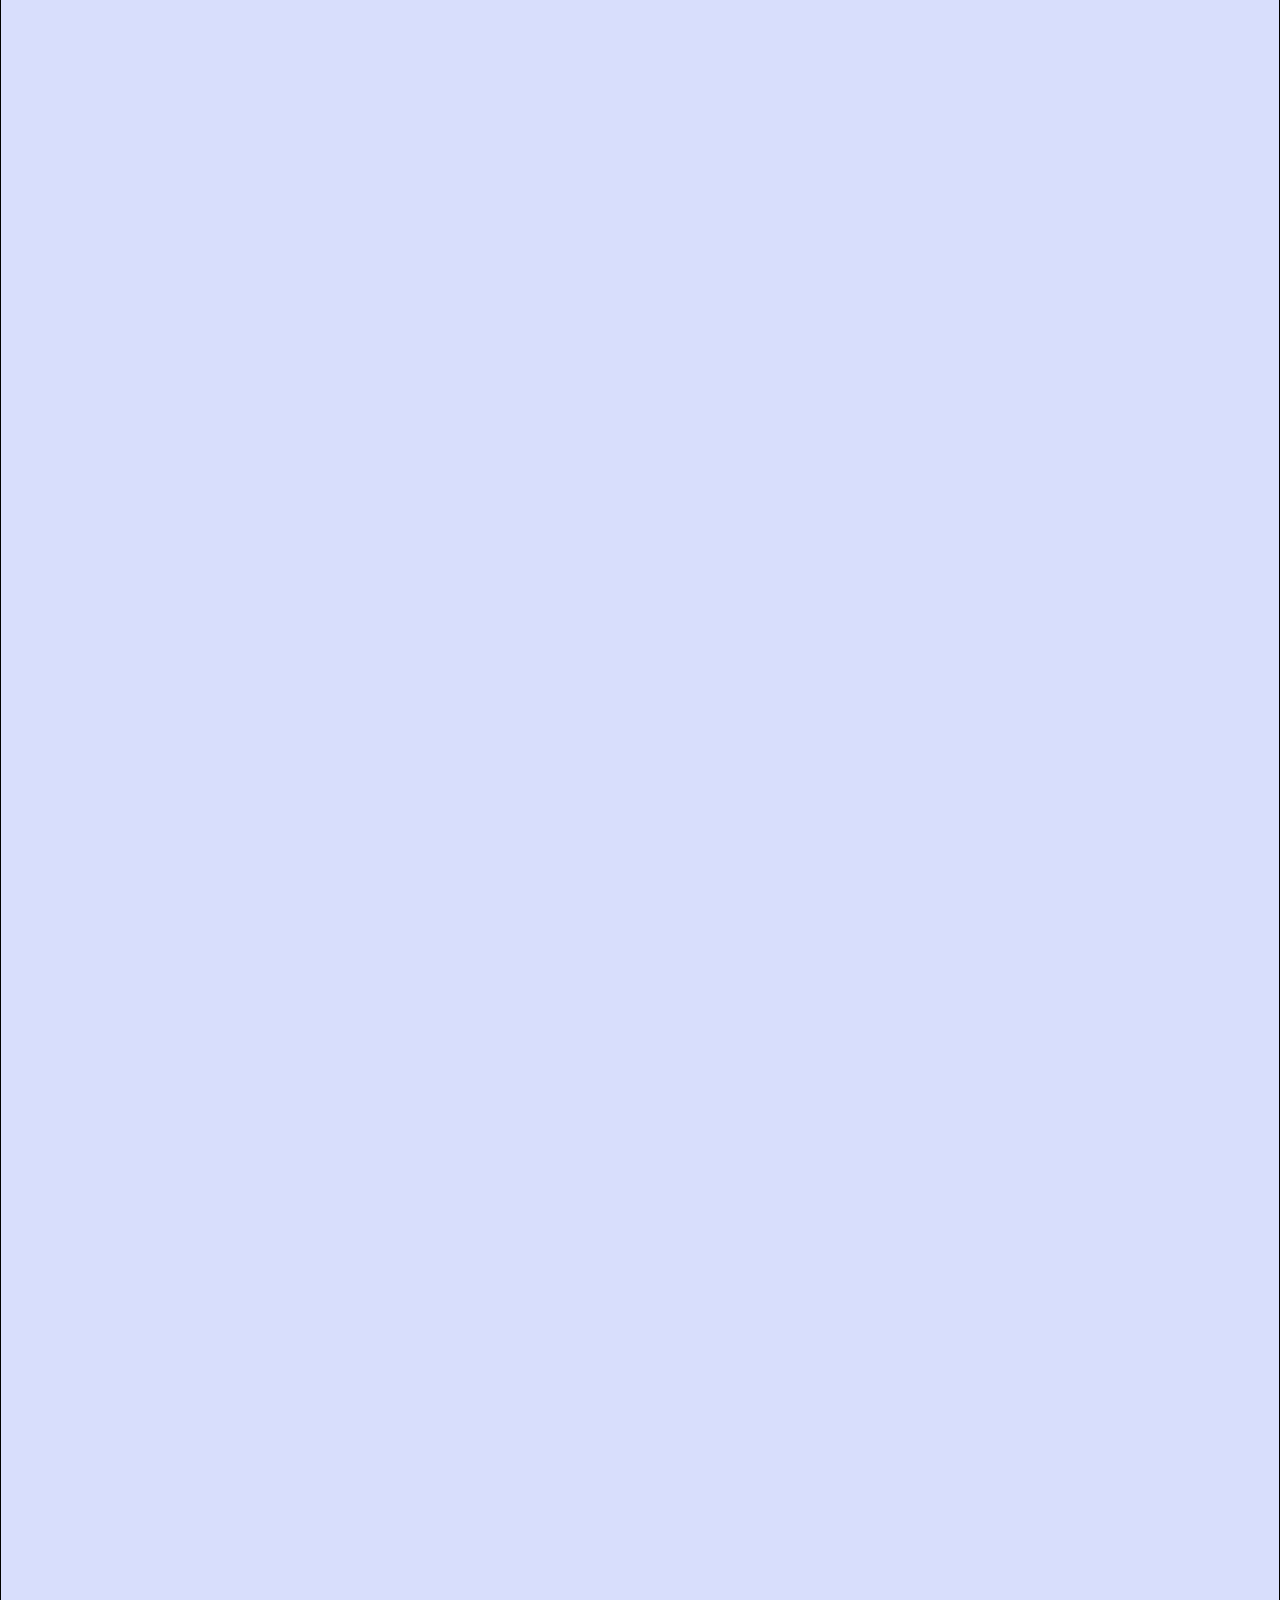
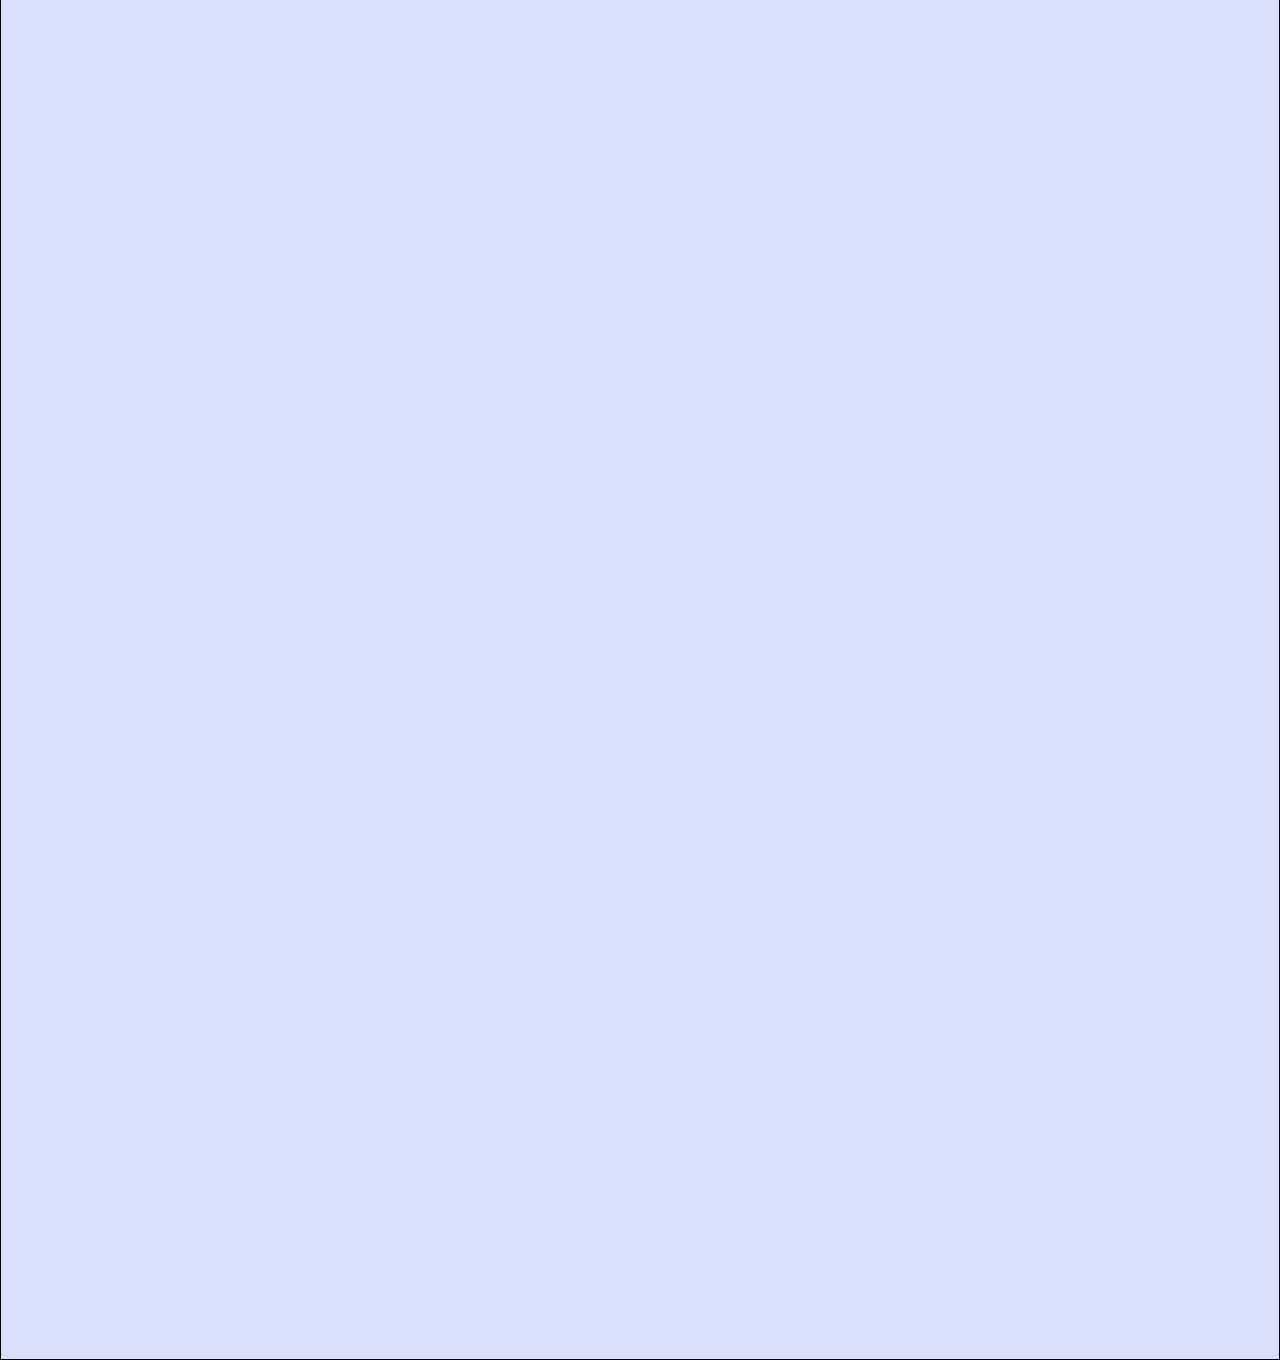
==== commit 3117df17: "Change text About Me" ====
--- a/index.html
+++ b/index.html
@@ -121,9 +121,9 @@
                 <ul class="trans-all trans-move-off trans-delay-3">
                     <li>Moje ime je <strong>Petar Bogić</strong>, živim i radim u Sremskoj Mitrovici</li>
                     <li>Po struci sam elektroinženjer računarstva i elektrotehnike</li>
-                    <li>Poslednjih godina bavim se razvojem web stranica koristeći dostupne alate za razvoj web-a</li>
-                    <li>U slobodno vreme bavim se popravkama drvenih predmeta, električnih
-                        aparata, muzikom, a često posećujem i Frušku Goru
+                    <li>Poslednjih godina bavim se razvojem web sajtova</li>
+                    <li>Popravkama drvenih predmeta, električnih
+                        aparata, muzika a često i pešačenje Fruškom Gorom ispunjava moje slobodno vreme.
                     </li>
                 </ul>
                 <p class="trans-all trans-move-off trans-delay-4">Toliko za sada</p>
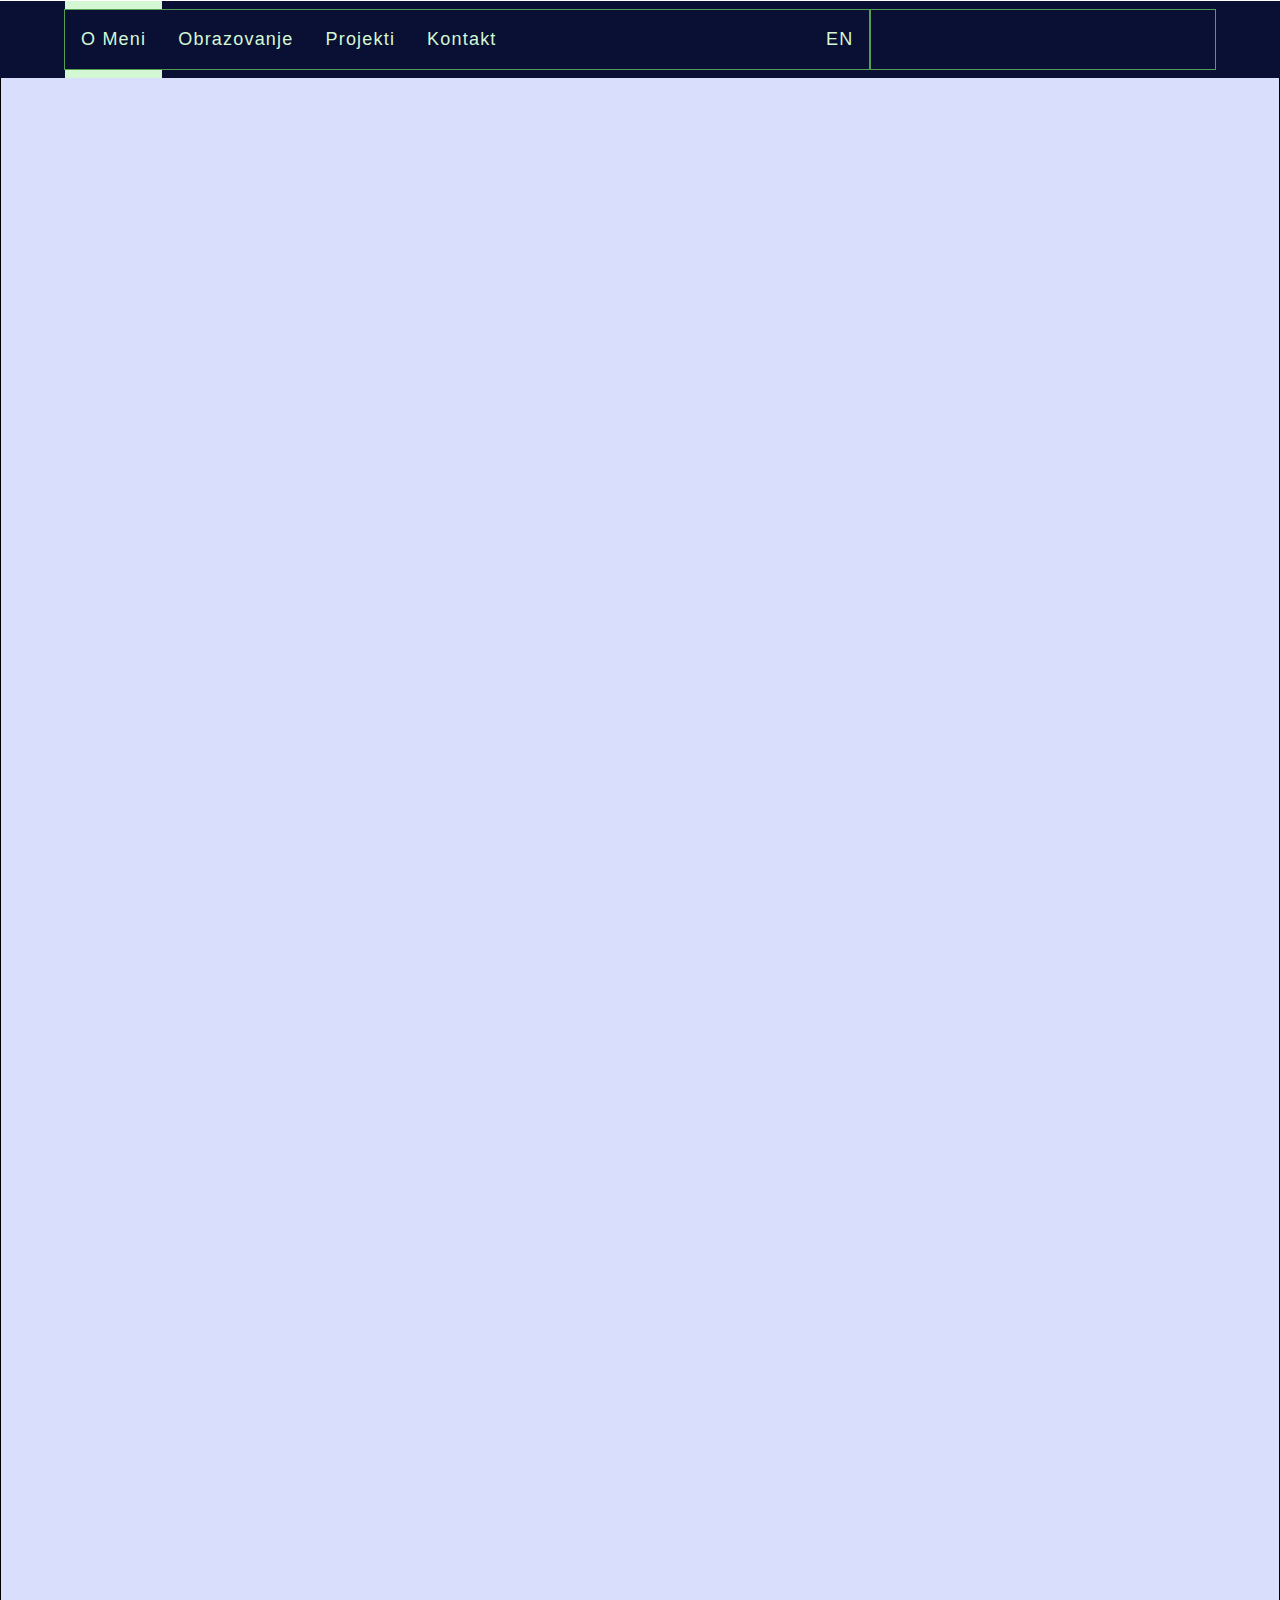
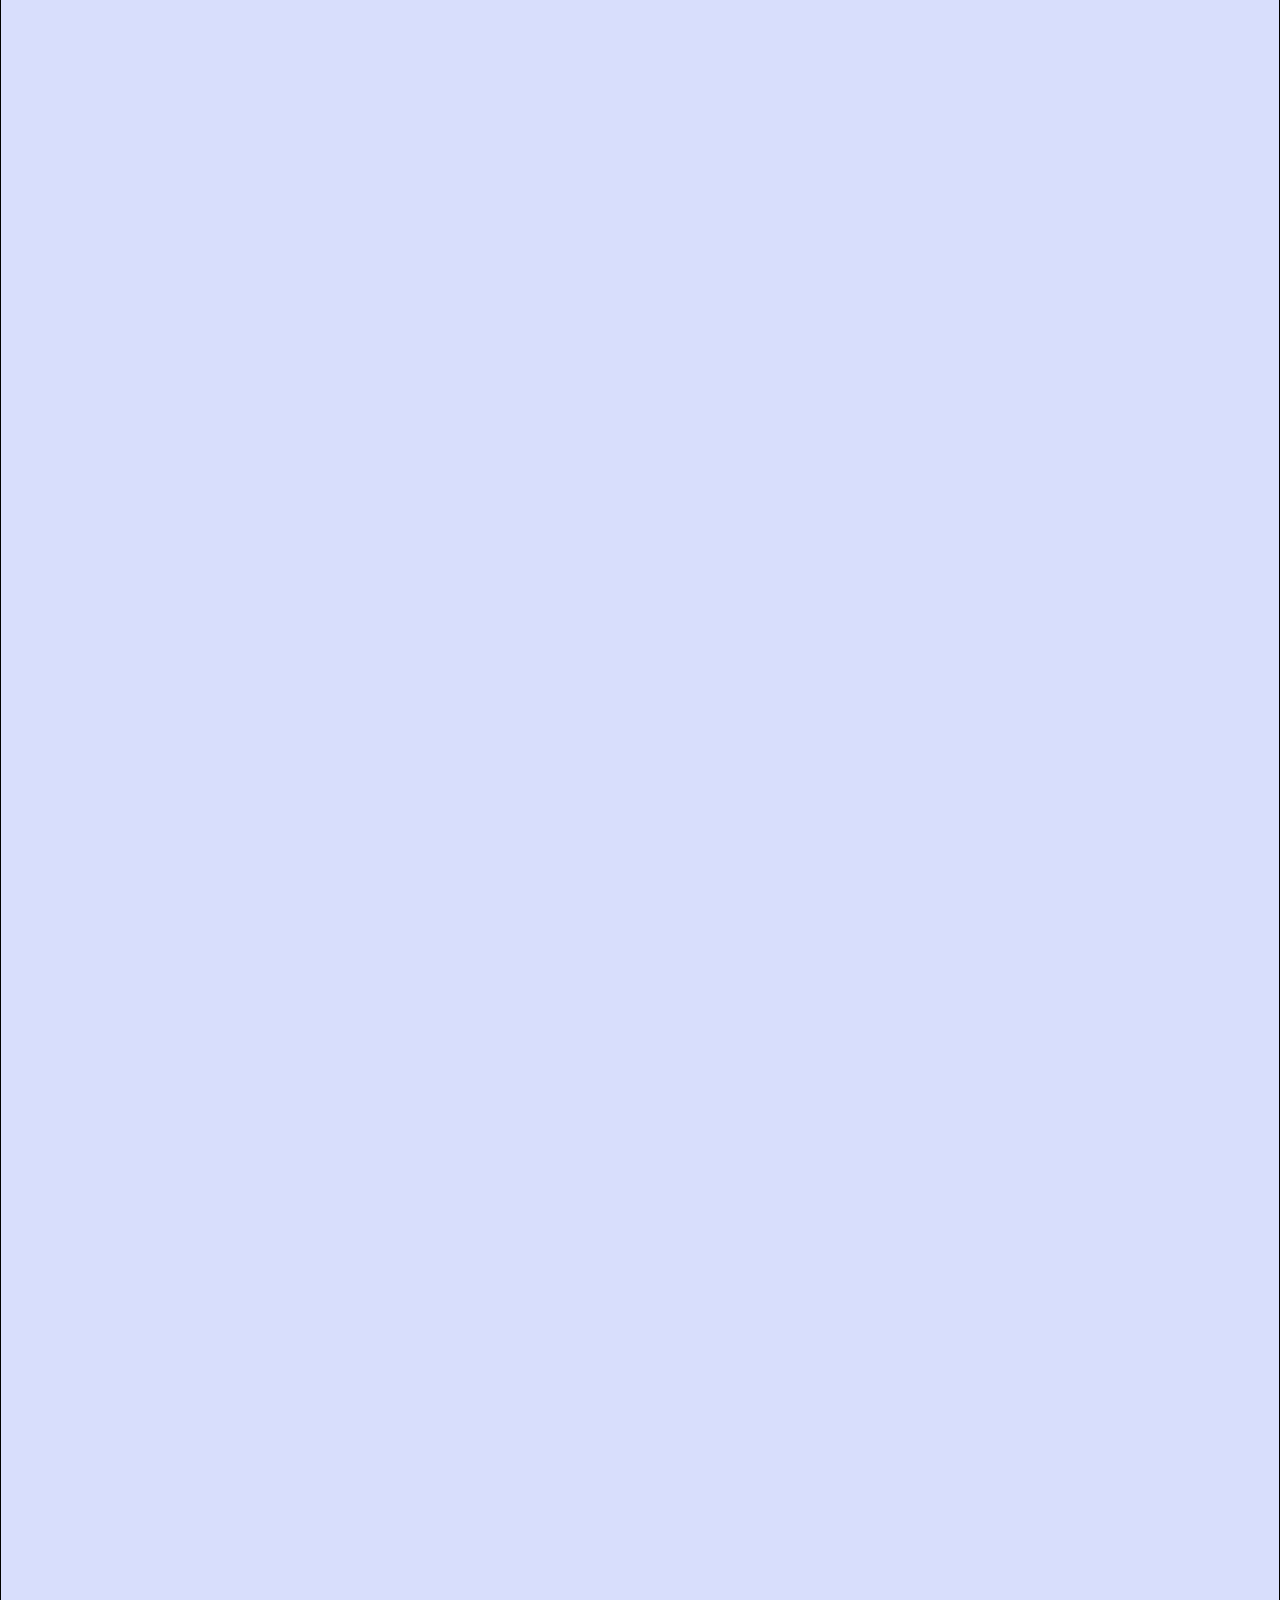
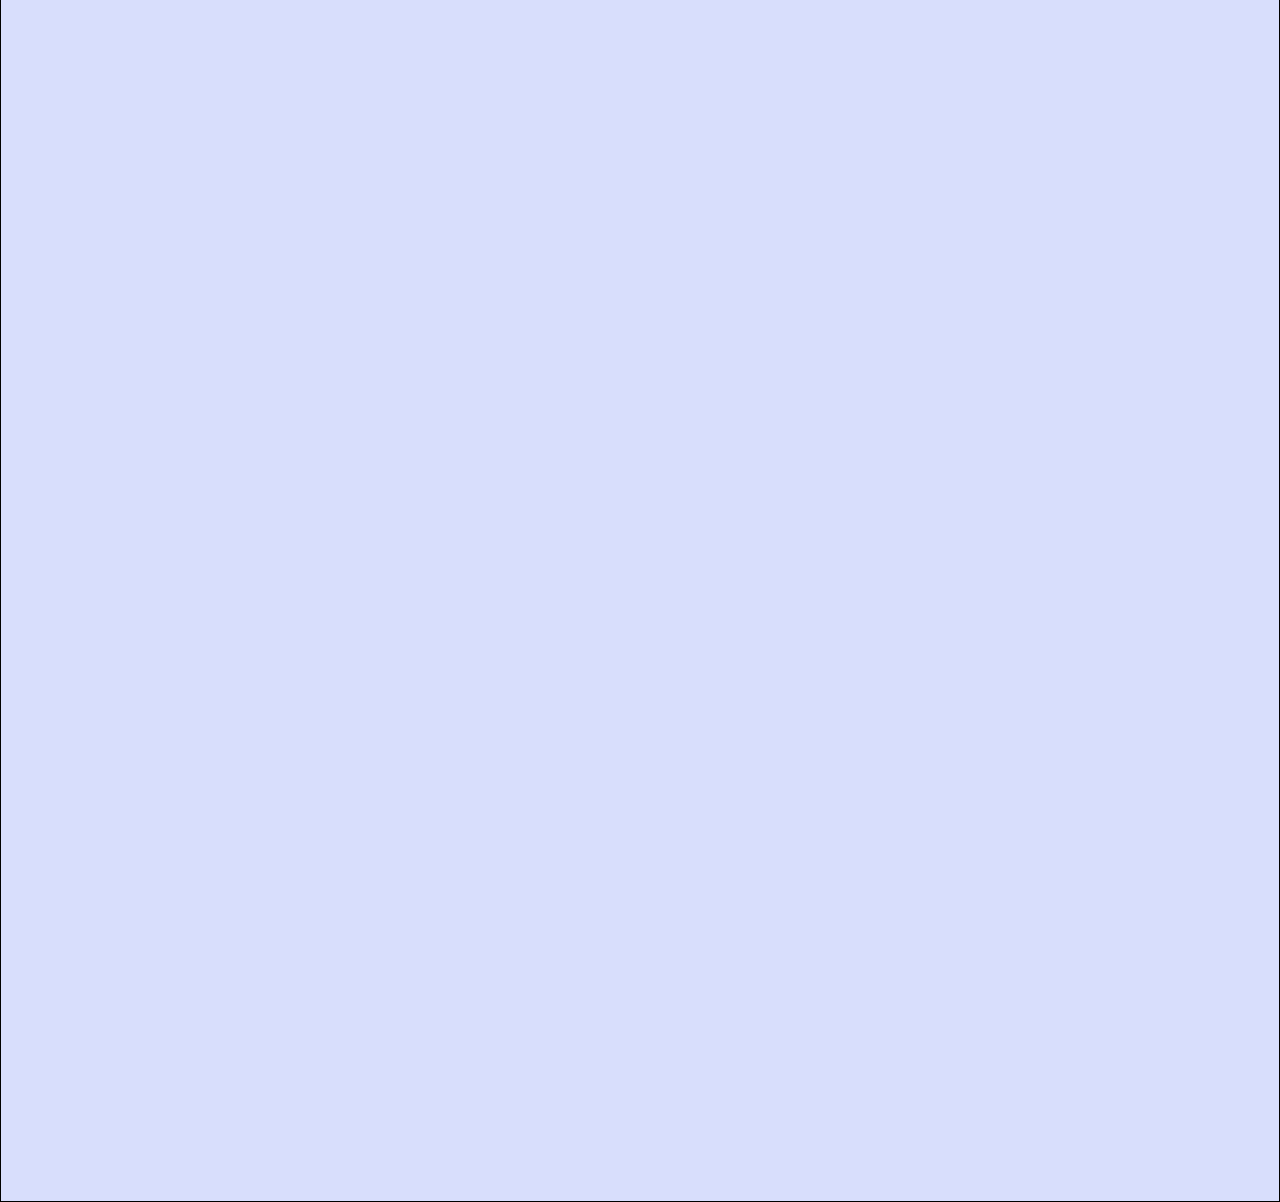
==== commit 15b1f859: "Changed content and decrease number of repetition for regards animation on section 'About Me'" ====
--- a/index.html
+++ b/index.html
@@ -119,18 +119,16 @@
                 <h1 class="title w3-xxxlarge trans-all trans-move-off trans-delay-1">O Meni</h1>
                 <h3 class="trans-all trans-move-off trans-delay-2">Pozdrav !</h3>
                 <ul class="trans-all trans-move-off trans-delay-3">
-                    <li>Moje ime je <strong>Petar Bogić</strong>, živim i radim u Sremskoj Mitrovici</li>
-                    <li>Po struci sam elektroinženjer računarstva i elektrotehnike</li>
-                    <li>Poslednjih godina bavim se razvojem web sajtova</li>
-                    <li>Popravkama drvenih predmeta, električnih
-                        aparata, muzika a često i pešačenje Fruškom Gorom ispunjava moje slobodno vreme.
-                    </li>
+                    <li>Moje ime je <strong>Petar Bogić</strong>, rođen sam u Sremskoj Mitrovici gde živim i radim</li>
+                    <li>Po struci sam inženjer računarstva i elektrotehnike</li>
+                    <li>Poslednjih godina najviše se bavim razvojem web-a</li>
+                    <li>Slobodno vreme uglavnom provodim na Fruškomj Gori</li>
                 </ul>
                 <p class="trans-all trans-move-off trans-delay-4">Toliko za sada</p>
             </div>
         </div>
         <div id="education" class="education">
-            <h1 class="title w3-xxxlarge trans-all trans-move-left-off">Obrazovanje</h1>
+            <h1 class="title w3-xxxlarge trans-all trans-move-left-off">Obrazovanje i stečene veštine</h1>
             <div class="row row-1">
                 <div class="colon-1 trans-all trans-move-left-off">
                     <h4>Fakultet</h4>
@@ -163,7 +161,7 @@
                     </div>
                     <div class="text-row">
                         <div class="text-1">Smer</div>
-                        <div class="text-2">Automatika - Industrisjka elektronika </div>
+                        <div class="text-2">Automatika - Industrijska elektronika </div>
                     </div>
                     <div class="text-row">
                         <div class="text-1">Završena</div>
@@ -173,10 +171,10 @@
             </div><!-- row-2 -->
             <div class="row row-3">
                 <div class="colon-1 trans-all trans-move-left-off trans-delay-2">
-                    <h4>Rad sa računarom</h4>
+                    <h4>Rad sa računarom</h4> 
                 </div>
                 <div class="colon-2 trans-all trans-move-off trans-delay-2">
-                    <h3><strong>Osnovno</strong></h3>
+                    <!--<h3><strong>Osnovno</strong></h3>
                     <div class="text-row">
                         <div class="text-1"></div>
                         <div class="text-2">
@@ -186,15 +184,15 @@
                                 <li>PowerPoint</li>
                             </ul>
                         </div>
-                    </div>
-                    <h3><strong>Napredni</strong></h3>
-                    <div class="text-row">
-                        <div class="text-1"></div>
-                        <div class="text-2">
-                            <ul>
-                                <li>SketchUp - 3D projektovanje</li>
-                                <li>Eagle, Protel - PCB projektovanje</li>
-                                <li>GIMP - obrada slika</li>
+                    </div>-->
+                    <h3><strong>Povremeno korišćenje</strong></h3>
+                    <div class="text-row">
+                        <div class="text-1"></div>
+                        <div class="text-2">
+                            <ul>
+                                <li>SketchUp        - 3D modelovanje</li>
+                                <li>Eagle, Protel   - PCB projektovanje</li>
+                                <li>GIMP            - obrada slika</li>
                             </ul>
                         </div>
                     </div>
@@ -202,10 +200,10 @@
             </div><!-- row-3 -->
             <div class="row row-4">
                 <div class="colon-1 trans-all trans-move-left-off trans-delay-3">
-                    <h4>Serverski programi </br>PHP and MySQL, Apache Server</h4>
+                    <h4>WEB</h4>
                 </div>
                 <div class="colon-2 trans-all trans-move-off trans-delay-3">
-                    <h3><strong>phpMyadmin</strong> – aplikacija za rad sa mysql bazom podataka</h3>
+                    <h3><strong>phpMyadmin</strong> – rad sa MySql bazom podataka</h3>
                     <div class="text-row">
                         <div class="text-1"></div>
                         <div class="text-2">
@@ -216,11 +214,11 @@
                                 <li>definisanje polja tabela</li>
                                 <li>definisanje polja auto-increment</li>
                                 <li>selektovanje podataka, upotreba operatora OR, AND, BEETWIN, LIKE</li>
-                                <li>definisanje ograničenja za tabele, constrains</li>
-                                <li>definisanje primary key</li>
+                                <li>definisanje ograničenja pristupa, constrains</li>
+                                <li>definisanje primary key-a</li>
                                 <li>povezivanje tabela definisanjem foreign key-a</li>
-                                <li>izmena (UPDATE), brisanje podataka (DELETE), upis novih podataka (INSERT)
-                                    korišćenjem SQL query ili preko aplikacije phpMyadmin</li>
+                                <li>izmena (UPDATE), brisanje podataka (DELETE), upis novih podataka (INSERT)</li>
+                                <li>SQL query</li>
                                 <li>brisanje cele tabele ili baze naredbom DROP, i slično</li>
                             </ul>
                         </div>
@@ -230,10 +228,18 @@
                         <div class="text-1"></div>
                         <div class="text-2">
                             <ul>
-                                <li>proceduralni php</li>
-                                <li>framework CodeIgniter</li>
-                                <li>objektnno-orjetisani php</li>
-                                <li>rad u CMS-u Wordpress</li>
+                                <li>Proceduralni i objektnno-orjetisan php</li>
+                                <li>CodeIgniter framework</li>
+                                <li>Wordpress - CMS</li>
+                            </ul>
+                        </div>
+                    </div>
+                    <h3><strong>NODE.js</strong></h3>
+                    <div class="text-row">
+                        <div class="text-1"></div>
+                        <div class="text-2">
+                            <ul>
+                                <li>JavaScrip Engine</li>
                             </ul>
                         </div>
                     </div>
@@ -249,12 +255,9 @@
                         <div class="text-1"></div>
                         <div class="text-2">
                             <ul>
-                                <li>korišćenje većine html elemenata za prikaz teksta, slika,
-                                    karaktera, linkova, paragrafa...</li>
-                                <li>korišćenje nekih od mnogobrojnih events trigger-a</li>
-                                <li>framework bootstrap</li>
-                                <li>framework w3school</li>
-                                <li>pomoćni alat SCSS</li>
+                                <li>Bootstrap framework</li>
+                                <li>w3school framework</li>
+                                <li>SCSS - ekstenzija CSS-a</li>
                             </ul>
                         </div>
                     </div>
@@ -263,9 +266,9 @@
                         <div class="text-1"></div>
                         <div class="text-2">
                             <ul>
-                                <li>implementacija primera jQuery-a sa manjim izmenama
-                                    prilagođenim potrebama projekta</li>
-                                <li>rad sa AJAX-om i primena u Wordpress-u</li>
+                                <li>Vanilla JavaScript</li>
+                                <li>jQuery framework</li>
+                                <li>AJAX</li>
                             </ul>
                         </div>
                     </div>
@@ -283,11 +286,8 @@
                         <div class="text-2">
                             <ul>
                                 <li>modifikacija postojećeg tema</li>
-                                <li>proširenje funkcionalnosti korišćenjem hooks-a i postojećih wordpress funkcija kao i
-                                    php funkcija</li>
-                                <li>jedan projekat plugin Post Private Messages</li>
-                                <li>nekoliko manjih projekata (dodatnih funkcija) za Wordpress
-                                </li>
+                                <li>proširenje funkcionalnosti korišćenjem hooks-a i wordpress funkcija</li>
+                                <li>nekoliko manjih projekata (dodataka) za Wordpress</li>
                             </ul>
                         </div>
                     </div>
--- a/css/main.css
+++ b/css/main.css
@@ -275,8 +275,8 @@
 .about-me .description h3.text-shadows {
   animation-name: textShadows;
   animation-duration: 500ms;
-  animation-iteration-count: 4;
-  animation-delay: 2s;
+  animation-iteration-count: 1;
+  animation-delay: 2.5s;
   animation-direction: alternate;
 }
 .about-me .description ul {
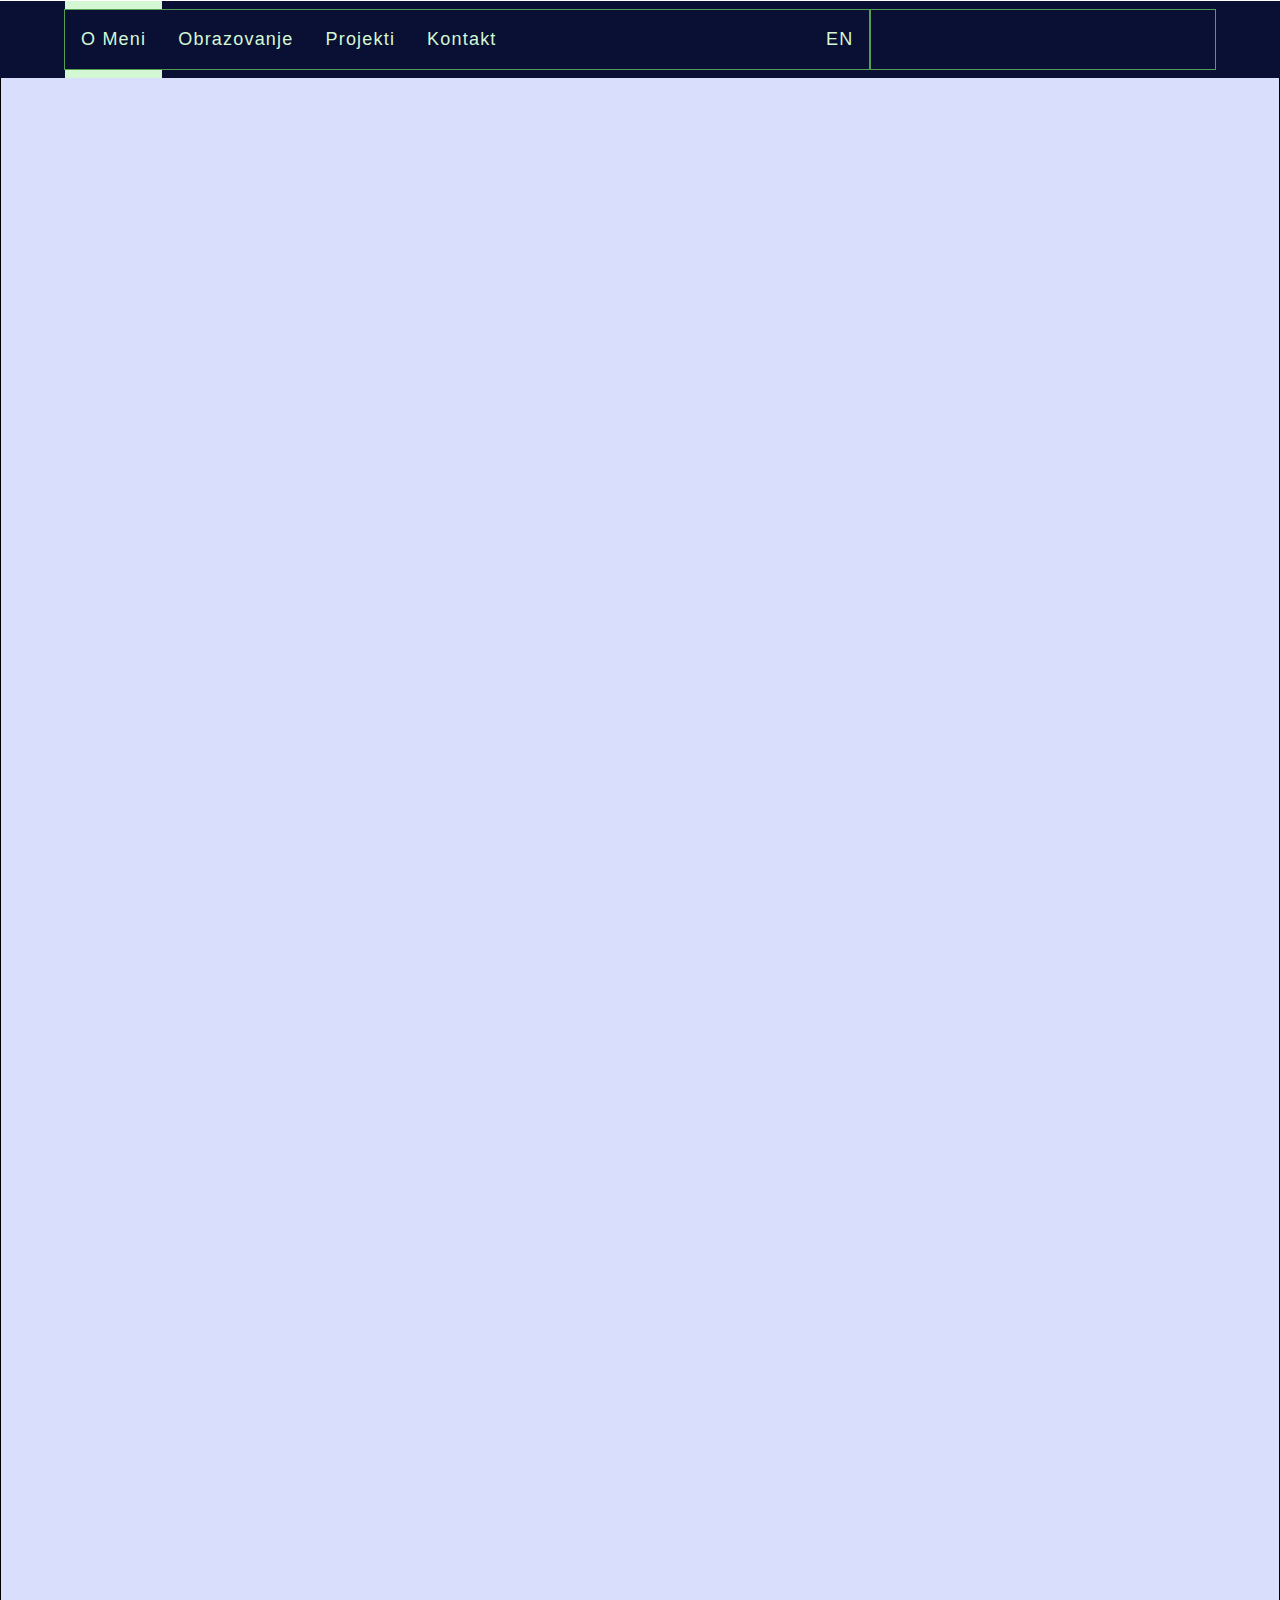
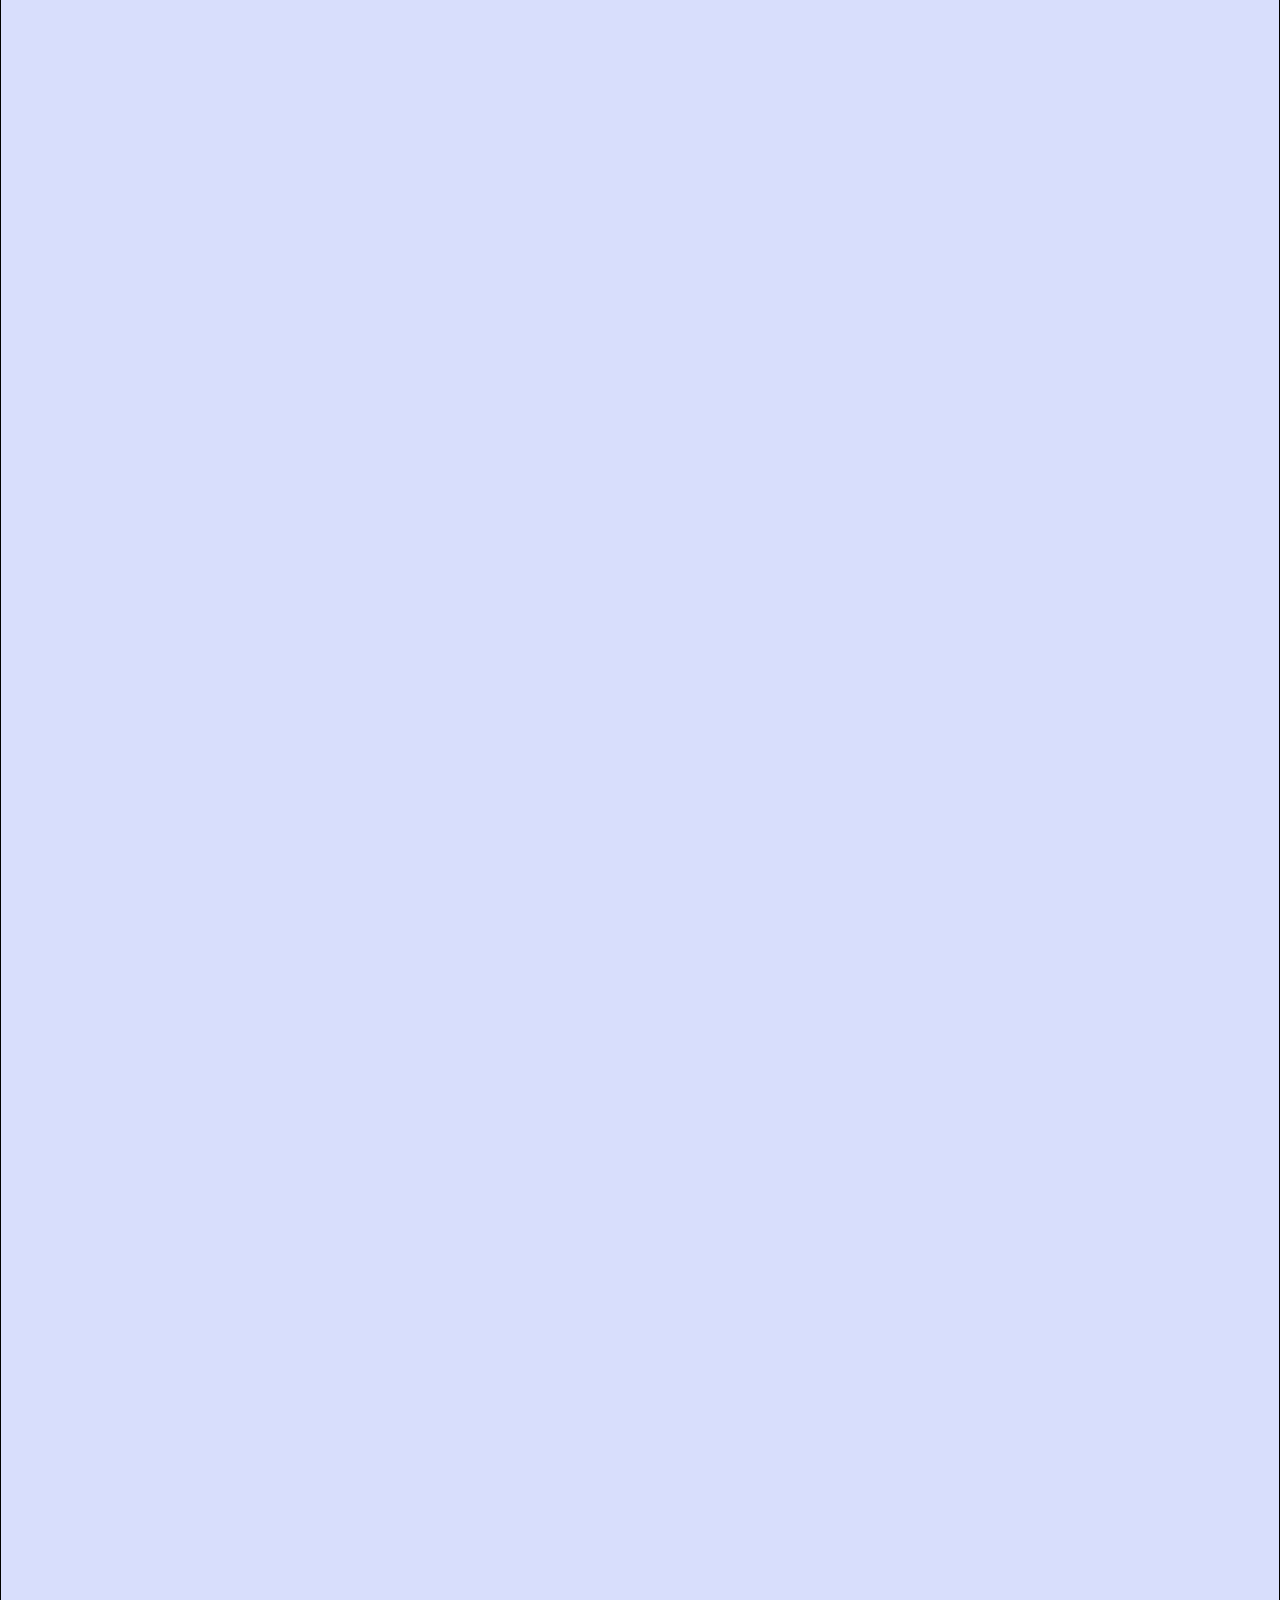
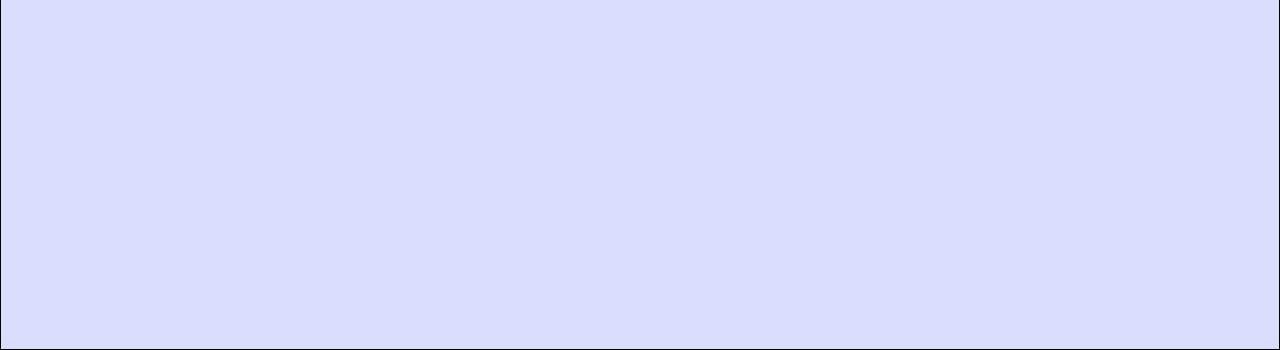
==== commit 055d33e4: "Update content About Me, update design Education, update Projects hover effects" ====
--- a/index.html
+++ b/index.html
@@ -13,8 +13,6 @@
     <link rel="stylesheet" href="https://use.fontawesome.com/releases/v5.7.2/css/all.css"
         integrity="sha384-fnmOCqbTlWIlj8LyTjo7mOUStjsKC4pOpQbqyi7RrhN7udi9RwhKkMHpvLbHG9Sr" crossorigin="anonymous" />
 
-    <script type="text/javascript" src="js/javascript.js"></script>
-    <script type="text/javascript" src="js/javascript-1.js"></script>
     <script src="https://ajax.googleapis.com/ajax/libs/jquery/3.5.1/jquery.min.js"></script>
 </head>
 
@@ -116,249 +114,180 @@
                 <div class="image-person hightlights1" onclick="change_gray_scale(this)"></div>
             </div>
             <div class="description trans-all trans-move-off">
-                <h1 class="title w3-xxxlarge trans-all trans-move-off trans-delay-1">O Meni</h1>
-                <h3 class="trans-all trans-move-off trans-delay-2">Pozdrav !</h3>
-                <ul class="trans-all trans-move-off trans-delay-3">
-                    <li>Moje ime je <strong>Petar Bogić</strong>, rođen sam u Sremskoj Mitrovici gde živim i radim</li>
-                    <li>Po struci sam inženjer računarstva i elektrotehnike</li>
-                    <li>Poslednjih godina najviše se bavim razvojem web-a</li>
-                    <li>Slobodno vreme uglavnom provodim na Fruškomj Gori</li>
+                <h1 class="title w3-xxxlarge trans-all trans-move-off trans-d2">O Meni</h1>
+                <h3 class="trans-all trans-move-off trans-d4">Pozdrav !</h3>
+                <ul class="trans-all trans-move-off trans-d6">
+                    <li>Ja sam <strong>Petar Bogić</strong> rođen u Sremskoj Mitrovici 85' godine</li>
+					<li>U Mitrovici sam završio srednju školu a studije u Novom Sadu 
+						na Fakultetu Tehničkih Nauka na smeru računarstva i elektrotehnike 2012 godine.
+					</li>
+                    <li>U toku studija radio sam sa embended sistemima, sa programskim jezikom C, 
+						sa raznim vrstama senzora i više metoda merenja električnih i ne-električnih veličina, izradom PCB pločica i slično</li>
+					<li>Samostalno sam učio i niz drugih programskih jezika, poput PHP-a i MySQL-a</li>
+					<li>Poslednjih godina najviše se bavim razvojem web stranica i animacijom web saržaja</li>
                 </ul>
-                <p class="trans-all trans-move-off trans-delay-4">Toliko za sada</p>
+                <p style="display:none;" class="trans-all trans-move-off trans-d8">Toliko za sada</p>
             </div>
         </div>
+		<!-- Education and skills -->
         <div id="education" class="education">
             <h1 class="title w3-xxxlarge trans-all trans-move-left-off">Obrazovanje i stečene veštine</h1>
-            <div class="row row-1">
-                <div class="colon-1 trans-all trans-move-left-off">
-                    <h4>Fakultet</h4>
-                </div>
-                <div class="colon-2 trans-all trans-move-off">
-                    <h3><strong>Fakultet Tehničkih Nauka</strong></h3>
-                    <div class="text-row">
-                        <div class="text-1">Mesto</div>
-                        <div class="text-2">Novi Sad</div>
-                    </div>
-                    <div class="text-row">
-                        <div class="text-1">Smer</div>
-                        <div class="text-2">Računarstvo i elektrotehnika</div>
-                    </div>
-                    <div class="text-row">
-                        <div class="text-1">Završen</div>
-                        <div class="text-2">2012 godine</div>
-                    </div>
-                </div>
-            </div><!-- row-1 -->
-            <div class="row row-2">
-                <div class="colon-1 trans-all trans-move-left-off trans-delay-1">
-                    <h4>Srednja škola</h4>
-                </div>
-                <div class="colon-2 trans-all trans-move-off trans-delay-1">
-                    <h3><strong>Elektrotehnička škola - Nikola Tesla</strong></h3>
-                    <div class="text-row">
-                        <div class="text-1">Mesto</div>
-                        <div class="text-2">Sremska Mitrovica</div>
-                    </div>
-                    <div class="text-row">
-                        <div class="text-1">Smer</div>
-                        <div class="text-2">Automatika - Industrijska elektronika </div>
-                    </div>
-                    <div class="text-row">
-                        <div class="text-1">Završena</div>
-                        <div class="text-2">2004 godine</div>
-                    </div>
-                </div>
-            </div><!-- row-2 -->
-            <div class="row row-3">
-                <div class="colon-1 trans-all trans-move-left-off trans-delay-2">
-                    <h4>Rad sa računarom</h4> 
-                </div>
-                <div class="colon-2 trans-all trans-move-off trans-delay-2">
-                    <!--<h3><strong>Osnovno</strong></h3>
-                    <div class="text-row">
-                        <div class="text-1"></div>
-                        <div class="text-2">
-                            <ul>
-                                <li>Word</li>
-                                <li>Exsel</li>
-                                <li>PowerPoint</li>
-                            </ul>
-                        </div>
-                    </div>-->
-                    <h3><strong>Povremeno korišćenje</strong></h3>
-                    <div class="text-row">
-                        <div class="text-1"></div>
-                        <div class="text-2">
-                            <ul>
-                                <li>SketchUp        - 3D modelovanje</li>
-                                <li>Eagle, Protel   - PCB projektovanje</li>
-                                <li>GIMP            - obrada slika</li>
-                            </ul>
-                        </div>
-                    </div>
-                </div>
-            </div><!-- row-3 -->
-            <div class="row row-4">
-                <div class="colon-1 trans-all trans-move-left-off trans-delay-3">
-                    <h4>WEB</h4>
-                </div>
-                <div class="colon-2 trans-all trans-move-off trans-delay-3">
-                    <h3><strong>phpMyadmin</strong> – rad sa MySql bazom podataka</h3>
-                    <div class="text-row">
-                        <div class="text-1"></div>
-                        <div class="text-2">
-                            <ul>
-                                <li>kreiranje nove baze</li>
-                                <li>kreiranje root korisnika, ostalih korisnika, dodela nivoa pristup</li>
-                                <li>kreiranje tabela</li>
-                                <li>definisanje polja tabela</li>
-                                <li>definisanje polja auto-increment</li>
-                                <li>selektovanje podataka, upotreba operatora OR, AND, BEETWIN, LIKE</li>
-                                <li>definisanje ograničenja pristupa, constrains</li>
-                                <li>definisanje primary key-a</li>
-                                <li>povezivanje tabela definisanjem foreign key-a</li>
-                                <li>izmena (UPDATE), brisanje podataka (DELETE), upis novih podataka (INSERT)</li>
-                                <li>SQL query</li>
-                                <li>brisanje cele tabele ili baze naredbom DROP, i slično</li>
-                            </ul>
-                        </div>
-                    </div>
-                    <h3><strong>PHP</strong></h3>
-                    <div class="text-row">
-                        <div class="text-1"></div>
-                        <div class="text-2">
-                            <ul>
-                                <li>Proceduralni i objektnno-orjetisan php</li>
-                                <li>CodeIgniter framework</li>
-                                <li>Wordpress - CMS</li>
-                            </ul>
-                        </div>
-                    </div>
-                    <h3><strong>NODE.js</strong></h3>
-                    <div class="text-row">
-                        <div class="text-1"></div>
-                        <div class="text-2">
-                            <ul>
-                                <li>JavaScrip Engine</li>
-                            </ul>
-                        </div>
-                    </div>
-                </div>
-            </div><!-- row-4 -->
-            <div class="row row-5">
-                <div class="colon-1 trans-all trans-move-left-off trans-delay-4">
-                    <h4><strong>Front-end</strong> – web dizajn</h4>
-                </div>
-                <div class="colon-2 trans-all trans-move-off trans-delay-4">
-                    <h3><strong>HTML, CSS</strong></h3>
-                    <div class="text-row">
-                        <div class="text-1"></div>
-                        <div class="text-2">
-                            <ul>
-                                <li>Bootstrap framework</li>
-                                <li>w3school framework</li>
-                                <li>SCSS - ekstenzija CSS-a</li>
-                            </ul>
-                        </div>
-                    </div>
-                    <h3><strong>Javascript</strong></h3>
-                    <div class="text-row">
-                        <div class="text-1"></div>
-                        <div class="text-2">
-                            <ul>
-                                <li>Vanilla JavaScript</li>
-                                <li>jQuery framework</li>
-                                <li>AJAX</li>
-                            </ul>
-                        </div>
-                    </div>
-                </div>
-            </div><!-- row-5 -->
-
-            <div class="row row-6">
-                <div class="colon-1 trans-all trans-move-left-off trans-delay-5">
-                    <h4><strong>CMS</strong></h4>
-                </div>
-                <div class="colon-2 trans-all trans-move-off trans-delay-5">
-                    <h3><strong>Wordpress</strong></h3>
-                    <div class="text-row">
-                        <div class="text-1"></div>
-                        <div class="text-2">
-                            <ul>
-                                <li>modifikacija postojećeg tema</li>
-                                <li>proširenje funkcionalnosti korišćenjem hooks-a i wordpress funkcija</li>
-                                <li>nekoliko manjih projekata (dodataka) za Wordpress</li>
-                            </ul>
-                        </div>
-                    </div>
-                </div>
-            </div><!-- row-6 -->
-        </div>
+			<div class="edu-row">	
+				<h3 class="trans-move-off trans-all">Obrazovanje<hr class="hr-w-off trans-d10"></h3>
+				<div class="edu-cframe trans-move-off trans-all trans-d4">
+					<div class="edu-line">Fakultet Tehničkih Nauka</div>
+					<div class="edu-line">Smer - Računarstvo i elektrotehinka</div>
+				</div>
+			</div>
+			<div class="edu-row">
+				<h3 class="trans-move-off trans-all trans-d6">WEB Alati<hr class="hr-w-off trans-d16"></h3>
+				<div class="edu-cframe trans-move-off trans-all trans-d10">
+					<div class="edu-line">PHP, CodeIgniter framework</div>
+					<div class="edu-line">MySQL database, phpAdmin (WAMP server)</div>
+					<div class="edu-line">WordPress CMS</div>
+					<div class="edu-line">HTML, CSS, SCSS</div>
+					<div class="edu-line">JavaScript - Vanilla</div>
+					<div class="edu-line">JavaScript - jQuery</div>
+				</div>
+			</div>
+			<div class="edu-row">
+				<h3 class="trans-move-off trans-all trans-d12">Oblast interesovanja<hr class="hr-w-off trans-d18"></h3>
+				<div class="edu-cframe trans-move-off trans-all trans-d16">
+					<div class="edu-line">Animation, Web Developing</div>
+					<div style="display: none;" class="edu-line">Animation, Game Developing</div>
+					<div class="edu-line">JavaScript - Game engine</div>
+					<div class="edu-line">JavaScript - Node, React</div>
+					<div style="display: none;" class="edu-line">SketchUp - 3D modelovanje</div>
+					<div style="display: none;" class="edu-line">Eagle, Protel - PCB projektovanje</div>
+					<div class="edu-line">GIMP - obrada slika</div>
+				</div>
+			</div>
+        </div><!-- END education -->
         <div id="projects" class="projects">
             <h1 class="title w3-xxxlarge trans-all trans-move-left-off">Projekti</h1>
             <div class="all-projects">
-                <div class="project pro-1 trans-all trans-move-left-off">
-                    <div class="frame">
-                        <div class="cover-p trans-all" onmouseover="hover_project(this)"
-                            onmouseleave="hover_project_leave(this)">
-                            <div class="trans-all">
-                                <h3>Pcela INFO</h3>Korišćene tehnologije: HTML, CSS, SCSS, w3schools framework,
-                                JavaScript, jQuery
-                            </div>
-                            <a href="https://petarb-wp.github.io/pcelar-info/" class="trans-all"
-                                target="_blank">Detaljnije</a>
-                        </div>
-                    </div>
-                </div>
-                <div class="project pro-2 trans-all trans-move-left-off trans-delay-1">
-                    <div class="frame">
-                        <div class="cover-p trans-all" onmouseover="hover_project(this)"
-                            onmouseleave="hover_project_leave(this)">
-                            <div class="trans-all">
-                                <h3>GromNET</h3>Korišćene tehnologije: HTML, CSS, w3schools framework, JavaScript,
-                                jQuery (No active links, Single Page)
-                            </div>
-                            <a href="https://petarb-wp.github.io/grom-net/" class="trans-all"
-                                target="_blank">Detaljnije</a>
-                        </div>
-                    </div>
-                </div>
-                <div class="project pro-3 trans-all trans-move-left-off trans-delay-2">
-                    <div class="frame">
-                        <div class="cover-p trans-all" onmouseover="hover_project(this)"
-                            onmouseleave="hover_project_leave(this)">
-                            <div class="trans-all">
-                                <h3>Post Private Messages</h3>Korišćene tehnologije: HTML, CSS, JavaScript, jQuery,
-                                Wordpress CMS, PHP, MySQL, Ajax
-                            </div>
-                            <a href="https://petarb-wp.github.io/private-messages-html/index.html" class="trans-all"
-                                target="_blank">Detaljnije</a>
-                        </div>
-                    </div>
-                </div>
-                <div class="project pro-4 trans-all trans-move-off trans-delay-3">
-                    <div class="frame">
-                        <div class="cover-p trans-all" onmouseover="hover_project(this)"
-                            onmouseleave="hover_project_leave(this)">
-                            <div class="trans-all">
-                                <h3>Skocko</h3>Korišćene tehnologije: HTML, CSS, JavaScript, PHP, Codeigniter framework,
-                                MySQL
-                            </div>
-                            <a href="http://skocko.ml/" class="trans-all" target="_blank">Detaljnije</a>
-                        </div>
-                    </div>
-                </div>
-                <div class="project pro-5 trans-all trans-move-off trans-delay-4">
-                    <div class="frame">
-                        <div class="cover-p trans-all" onmouseover="hover_project(this)"
-                            onmouseleave="hover_project_leave(this)">
-                            <div class="trans-all">
-                                <h3>About Me</h3>Korišćene tehnologije: HTML, CSS, SCSS, JavaScript, jQuery
-                            </div>
-                            <a href="https://petarb-wp.github.io/#" class="trans-all" target="_blank">Detaljnije</a>
-                        </div>
-                    </div>
-                </div>
+				<!-- project 1 -->
+				<div class="project pro-1 trans-all trans-move-left-off">
+                    <div class="frame">
+                        <div class="cover-p trans-all" onmouseover="hover_project(this)"
+                            onmouseleave="hover_project_leave(this)">
+                            <div class="trans-all">
+                                <h3>ADD Visor<hr></h3>
+								<p>HTML, CSS, SCSS, Vanilla JavaScript</p>
+								<a href="https://petarb-wp.github.io/add-visor/" class="trans-all" target="_blank">Detaljnije</a>
+                            </div>
+                        </div>
+                    </div>
+                </div><!-- END project 1 -->
+                <!-- project 2 -->
+				<div class="project pro-2 trans-all trans-move-left-off trans-d2">
+                    <div class="frame">
+                        <div class="cover-p trans-all" onmouseover="hover_project(this)"
+                            onmouseleave="hover_project_leave(this)">
+                            <div class="trans-all">
+                                <h3>GromNET<hr></h3>
+								<p>
+									HTML, CSS, w3schools framework, JavaScript,
+									jQuery (No active links, Single Page)
+								</p>
+								<a href="https://petarb-wp.github.io/grom-net/" class="trans-all"
+									target="_blank">Detaljnije</a>
+                            </div>
+                        </div>
+                    </div>
+                </div><!-- END project 2 -->
+                <!-- project 3 -->
+				<div class="project pro-3 trans-all trans-move-left-off trans-d4">
+                    <div class="frame">
+                        <div class="cover-p trans-all" onmouseover="hover_project(this)"
+                            onmouseleave="hover_project_leave(this)">
+                            <div class="trans-all">
+                                <h3>Post Private Messages<hr></h3>
+								<p>								
+									HTML, CSS, JavaScript, jQuery,
+									Wordpress CMS, PHP, MySQL, Ajax
+								</p>
+								<a href="https://petarb-wp.github.io/private-messages-html/index.html" class="trans-all"
+									target="_blank">Detaljnije</a>
+                            </div>
+                        </div>
+                    </div>
+                </div><!-- END project 3 -->
+				<!-- project 4 -->
+                <div class="project pro-4 trans-all trans-move-off trans-d6">
+                    <div class="frame">
+                        <div class="cover-p trans-all" onmouseover="hover_project(this)"
+                            onmouseleave="hover_project_leave(this)">
+                            <div class="trans-all">
+                                <h3>Skocko<hr></h3>
+								<p>
+									HTML, CSS, JavaScript, PHP, Codeigniter framework,
+									MySQL								
+								</p>
+								<a href="http://skocko.ml/" class="trans-all" target="_blank">Detaljnije</a>
+                            </div>
+                        </div>
+                    </div>
+                </div><!-- END project 4 -->
+				<!-- project 5 -->
+                <div class="project pro-5 trans-all trans-move-off trans-d8">
+                    <div class="frame">
+                        <div class="cover-p trans-all" onmouseover="hover_project(this)"
+                            onmouseleave="hover_project_leave(this)">
+                            <div class="trans-all">
+                                <h3>About Me<hr></h3>
+								<p>HTML, CSS, SCSS, JavaScript, jQuery</p>
+								<a href="https://petarb-wp.github.io/#" class="trans-all" target="_blank">Detaljnije</a>
+                            </div>
+                        </div>
+                    </div>
+                </div><!-- END project 5 -->
+				<!-- project 6 -->
+				<div class="project pro-6 trans-all trans-move-off trans-d10">
+                    <div class="frame">
+                        <div class="cover-p trans-all" onmouseover="hover_project(this)"
+                            onmouseleave="hover_project_leave(this)">
+                            <div class="trans-all">
+                                <h3>Animation - Hover Crossing<hr></h3>
+								<p>HTML, CSS, SCSS, Vanilla JavaScript</p>
+								<a href="https://petarb-wp.github.io/animation-hover-crossing/" class="trans-all" target="_blank">Detaljnije</a>
+                            </div>
+                        </div>
+                    </div>
+                </div><!-- END project 6 -->
+				<!-- project 7 -->
+				<div class="project pro-7 trans-all trans-move-off trans-d12">
+                    <div class="frame">
+                        <div class="cover-p trans-all" onmouseover="hover_project(this)"
+                            onmouseleave="hover_project_leave(this)">
+                            <div class="trans-all">
+                                <h3>Animation - Triangle Rotation<hr></h3>
+								<p>HTML, CSS, SCSS, Vanilla JavaScript</p>
+								<a href="https://petarb-wp.github.io/animation-triangle/" class="trans-all" target="_blank">Detaljnije</a>
+                            </div>
+                        </div>
+                    </div>
+                </div><!-- END project 7 -->
+				<!-- project 8 -->
+				<div class="project pro-8 trans-all trans-move-off trans-d14">
+                    <div class="frame">
+                        <div class="cover-p trans-all" onmouseover="hover_project(this)"
+                            onmouseleave="hover_project_leave(this)">
+                            <div class="trans-all">
+                                <h3>Pcela INFO<hr></h3>
+								<p>HTML, CSS, SCSS, w3schools framework,
+									JavaScript, jQuery</p>
+								<a href="https://petarb-wp.github.io/pcelar-info/" class="trans-all"
+									target="_blank">Detaljnije</a>
+                            </div>
+                        </div>
+                    </div>
+                </div><!-- END project 8 -->
+				<!-- project 9 -->
+				<div class="project pro-9 trans-all trans-move-off trans-d16">
+                    <div class="frame">
+                    </div>
+                </div><!-- END project 9 -->
             </div>
         </div>
         <div id="contact" class="contact">
@@ -369,32 +298,32 @@
                     <div class="row">
                         <div class="col-1 trans-all trans-move-left-off"><strong><i
                                     class="far fa-envelope"></i></strong></div>
-                        <div class="col-2 trans-all trans-move-left-off trans-delay-1">petarbogic85@gmail.com</div>
+                        <div class="col-2 trans-all trans-move-left-off trans-d6">petarbogic85@gmail.com</div>
                     </div>
                     <div class="row">
-                        <div class="col-1 trans-all trans-move-left-off trans-delay-2"><strong><i
+                        <div class="col-1 trans-all trans-move-left-off trans-d2"><strong><i
                                     class="fas fa-phone-square"></i></strong></div>
-                        <div class="col-2 trans-all trans-move-left-off trans-delay-3">065/67-53-990</div>
+                        <div class="col-2 trans-all trans-move-left-off trans-d8">065/67-53-990</div>
                     </div>
                     <div class="row">
-                        <div class="col-1 trans-all trans-move-left-off trans-delay-4"><strong><i
+                        <div class="col-1 trans-all trans-move-left-off trans-d4"><strong><i
                                     class="fab fa-skype"></i></strong>
                         </div>
-                        <div class="col-2 trans-all trans-move-left-off trans-delay-5">petarb</div>
+                        <div class="col-2 trans-all trans-move-left-off trans-d10">petarb</div>
                     </div>
                 </div>
-                <div class="info-col2">
+                <div class="info-col2" style ="display: none">
                     <h3 class="trans-all trans-move-off">Pošalji poruku</h3>
                     <form method="POST" action="">
                         <div class="textarea trans-all trans-move-off">
                             <label for="message">Sadržaj poruke</label>
                             <textarea name="message" id="message" placeholder="DISABLED" disabled></textarea>
                         </div>
-                        <div class="email trans-all trans-move-off trans-delay-1">
+                        <div class="email trans-all trans-move-off trans-d2">
                             <label for="email">Vaš e-mail</label>
                             <input type="email" name="email" id="email" placeholder="DISABLED" disabled>
                         </div>
-                        <div class="button trans-all trans-move-off trans-delay-2">
+                        <div class="button trans-all trans-move-off trans-d4">
                             <button type="submit" disabled>Pošaji</button>
                         </div>
                     </form>
@@ -404,6 +333,7 @@
     </div><!-- content -->
 
     <script>
+		const navBAR = document.getElementById("navBar");	
         function allowed_links(selectedElement) {
             let allowed_attr = ["about-me", "education", "projects", "contact"];
             let check = false;
@@ -417,7 +347,6 @@
         }
 
         $(document).ready(function () {
-
             // Add smooth scrolling to all links
             $("a").on('click', function (event) {
 
@@ -448,8 +377,8 @@
                     event.preventDefault();
 
                     // Store hash
-                    var hash = this.hash;
-                    var selected_element = this;
+                    let hash = this.hash;
+                    let selected_element = this;
 
                     // Using jQuery's animate() method to add smooth page scroll
                     // The optional number (800) specifies the number of milliseconds it takes to scroll to the specified area
@@ -471,16 +400,16 @@
 
         window.onload = function () {
             $(document).ready(function () {
-
                 if (sessionStorage.getItem("clickButton") == null) {
                     sessionStorage.setItem("clickButton", true);
                 }
-
                 $('html').animate({
                     scrollTop: $("#aboutMe").offset().top - 77
                 }, 500, function () {
-                    let selectedElement = document.getElementById("navBar").children[0].children[0];
-                    if (window.innerWidth > 767) {
+                    
+                    let selectedElement = navBAR.children[0].children[0];
+					
+					if (window.innerWidth > 767) {
                         desktop_active(selectedElement);
                     } else {
                         mobile_active(selectedElement, false, true); // selected Element, open side-bar menu, show all content parts
@@ -496,6 +425,8 @@
             }
         }
     </script>
+	
+    <script type="text/javascript" src="js/javascript.js"></script>
+    <script type="text/javascript" src="js/javascript-1.js"></script>
 </body>
-
 </html>--- a/css/main.css
+++ b/css/main.css
@@ -80,6 +80,10 @@
   transition: all 1.2s;
 }
 
+.trans-all-6 {
+  transition: all 0.6s;
+}
+
 .trans-move-off {
   transform: translateX(100%);
   opacity: 0;
@@ -105,24 +109,76 @@
   opacity: 1 !important;
 }
 
-.trans-delay-1 {
+.trans-d1 {
+  transition-delay: 100ms;
+}
+
+.trans-d2 {
   transition-delay: 200ms;
 }
 
-.trans-delay-2 {
+.trans-d3 {
+  transition-delay: 300ms;
+}
+
+.trans-d4 {
   transition-delay: 400ms;
 }
 
-.trans-delay-3 {
+.trans-d5 {
+  transition-delay: 500ms;
+}
+
+.trans-d6 {
   transition-delay: 600ms;
 }
 
-.trans-delay-4 {
+.trans-d7 {
+  transition-delay: 700ms;
+}
+
+.trans-d8 {
   transition-delay: 800ms;
 }
 
-.trans-delay-5 {
+.trans-d9 {
+  transition-delay: 900ms;
+}
+
+.trans-d10 {
   transition-delay: 1000ms;
+}
+
+.trans-d12 {
+  transition-delay: 1200ms;
+}
+
+.trans-d14 {
+  transition-delay: 1400ms;
+}
+
+.trans-d16 {
+  transition-delay: 1600ms;
+}
+
+.trans-d18 {
+  transition-delay: 1800ms;
+}
+
+.trans-d20 {
+  transition-delay: 2000ms;
+}
+
+.trans-d22 {
+  transition-delay: 2200ms;
+}
+
+.trans-d24 {
+  transition-delay: 2400ms;
+}
+
+.trans-d26 {
+  transition-delay: 2600ms;
 }
 
 #frameNavBar {
@@ -301,11 +357,10 @@
 }
 .projects .all-projects .project {
   padding: 16px;
-  height: 450px;
 }
 .projects .all-projects .project .frame {
   position: relative;
-  height: 100%;
+  height: 450px;
 }
 .projects .all-projects .project .frame .cover-p {
   position: absolute;
@@ -314,97 +369,142 @@
   top: 0;
   left: 0;
   background-color: rgba(0, 0, 0, 0.1);
-  transition-duration: 600ms;
 }
 .projects .all-projects .project .frame .cover-p:hover {
-  background-color: rgba(0, 0, 0, 0.3);
+  background-color: black;
 }
 .projects .all-projects .project .frame .cover-p div {
+  border-top: 2px solid white;
+  border-bottom: 2px solid white;
+  display: flex;
+  flex-direction: column;
+  justify-content: center;
+  align-items: center;
   background: rgba(0, 0, 0, 0.85);
   color: #D4F7D4;
   position: absolute;
-  left: 0;
-  bottom: 0;
-  width: 100%;
-  padding: 16px 16px 32px 16px;
-  transition-duration: 600ms;
-}
-.projects .all-projects .project .frame .cover-p div.move-up {
-  bottom: 54px;
-}
-.projects .all-projects .project .frame .cover-p a {
-  color: #D4F7D4;
-  padding: 16px;
-  position: absolute;
-  bottom: 0;
-  left: 0;
+  top: 50%;
+  left: 50%;
+  transform: translate(-50%, -50%);
   width: 100%;
   text-align: center;
+  padding: 16px;
+  transition-duration: 600ms;
   opacity: 0;
+}
+.projects .all-projects .project .frame .cover-p div.project-over {
+  opacity: 1;
+}
+.projects .all-projects .project .frame .cover-p div h3 {
+  display: flex;
+  flex-direction: column;
+  justify-content: center;
+  align-items: center;
+}
+.projects .all-projects .project .frame .cover-p div hr {
+  margin: 10px 0 0 0;
+  border: none;
+  border-top: 1px solid #17c54b;
+  width: 0;
+  transition: width 500ms 200ms;
+}
+.projects .all-projects .project .frame .cover-p div hr.hr-w-on {
+  width: 80%;
+}
+.projects .all-projects .project .frame .cover-p div a {
+  border: 1px solid #43cf43;
+  border-radius: 5px;
+  color: #43cf43;
+  padding: 8px 16px;
   letter-spacing: 5px;
-  background-color: #236AB9;
-  transition-duration: 600ms;
-}
-.projects .all-projects .project .frame .cover-p a:hover {
-  background-color: #3683d9;
-}
-.projects .all-projects .project .frame .cover-p a.link-opacity {
-  opacity: 1;
 }
 .projects .all-projects .pro-1 .frame {
+  background-image: url("../images/slika8.png");
+  background-position: center 20%;
+  background-size: 100% auto;
+  background-repeat: no-repeat;
+}
+.projects .all-projects .pro-2 .frame {
+  background-image: url("../images/slika2.png");
+  background-position: top center;
+  background-size: auto 1200px;
+  background-repeat: no-repeat;
+}
+.projects .all-projects .pro-3 .frame {
+  background-image: url("../images/slika3.png");
+  background-position: top left;
+  background-size: auto 700px;
+  background-repeat: no-repeat;
+}
+.projects .all-projects .pro-4 .frame {
   background-image: url("../images/slika4.png");
   background-position: top left;
-  background-size: auto 1500px;
-  background-repeat: no-repeat;
-}
-.projects .all-projects .pro-2 .frame {
-  background-image: url("../images/slika3.png");
-  background-position: top center;
-  background-size: auto 1200px;
-  background-repeat: no-repeat;
-}
-.projects .all-projects .pro-3 .frame {
-  background-image: url("../images/slika5.png");
-  background-position: top left;
-  background-size: auto 700px;
-  background-repeat: no-repeat;
-}
-.projects .all-projects .pro-4 .frame {
-  background-image: url("../images/slika6.png");
-  background-position: top left;
   background-size: auto 1300px;
   background-repeat: no-repeat;
 }
 .projects .all-projects .pro-5 .frame {
-  background-image: url("../images/slika7.jpg");
+  background-image: url("../images/slika5.jpg");
   background-position: center 20%;
   background-size: 100% auto;
+  background-repeat: no-repeat;
+}
+.projects .all-projects .pro-6 .frame {
+  background-image: url("../images/slika6.png");
+  background-position: center 20%;
+  background-size: 100% auto;
+  background-repeat: no-repeat;
+}
+.projects .all-projects .pro-7 .frame {
+  background-image: url("../images/slika7.png");
+  background-position: center 20%;
+  background-size: 100% auto;
+  background-repeat: no-repeat;
+}
+.projects .all-projects .pro-8 .frame {
+  background-image: url("../images/slika1.png");
+  background-position: top left;
+  background-size: auto 1500px;
   background-repeat: no-repeat;
 }
 
 .education {
   overflow-x: hidden;
   color: #091034;
-}
-.education .row {
-  display: flex;
   display: -webkit-flex;
+  flex-direction: column;
   padding: 16px 0;
 }
-.education .row .colon-1 {
-  background-color: #559E54;
-  padding: 16px 16px;
-}
-.education .row .colon-2 {
-  background-color: #D4F7D4;
-  padding: 16px 16px;
-}
-.education .row .colon-2 h3 {
-  width: 100%;
-}
-.education .row .colon-2 .text-row {
-  display: flex;
-  display: -webkit-flex;
+.education h1.title {
+  padding: 16px;
+}
+.education .edu-row {
+  display: flex;
+  flex-direction: column;
+  padding: 16px;
+  width: 33.33%;
+}
+.education .edu-row h3 {
+  color: #722c60;
+}
+.education .edu-row h3 hr {
+  margin: 0;
+  border: 0;
+  margin-top: 16px;
+  border-top: 2px solid #c022cb;
+  width: 0;
+}
+.education .edu-row .edu-cframe {
+  display: flex;
+  flex-direction: column;
+}
+
+.hr-w-off {
+  transition-duration: 1s;
+  transition-property: width;
+}
+
+.hr-w-on {
+  width: 100% !important;
 }
 
 .contact {
@@ -503,21 +603,9 @@
   }
 
   .education {
-    padding: 0 16px 32px 16px;
-  }
-  .education .row {
-    flex-direction: column;
-  }
-  .education .row .colon-1 {
-    width: 100%;
-  }
-  .education .row .colon-2 {
-    width: 100%;
-  }
-  .education .row .colon-2 .text-row .text-1 {
-    display: none;
-  }
-  .education .row .colon-2 .text-row .text-2 {
+    padding: 0 0 32px 0;
+  }
+  .education .edu-row {
     width: 100%;
   }
 
@@ -532,6 +620,9 @@
   .projects .all-projects div {
     flex: 100%;
   }
+  .projects .all-projects .pro-9 {
+    display: none;
+  }
 
   .contact h1 {
     padding: 0 16px;
@@ -587,21 +678,8 @@
   .education {
     padding: 0 0 32px 0;
   }
-  .education .row {
-    flex-direction: row;
-  }
-  .education .row .colon-1 {
-    width: 30%;
-  }
-  .education .row .colon-2 {
-    width: 70%;
-  }
-  .education .row .colon-2 .text-row .text-1 {
-    display: block;
-    width: 30%;
-  }
-  .education .row .colon-2 .text-row .text-2 {
-    width: 70%;
+  .education .edu-row {
+    width: 33.33%;
   }
 
   .projects h1 {
